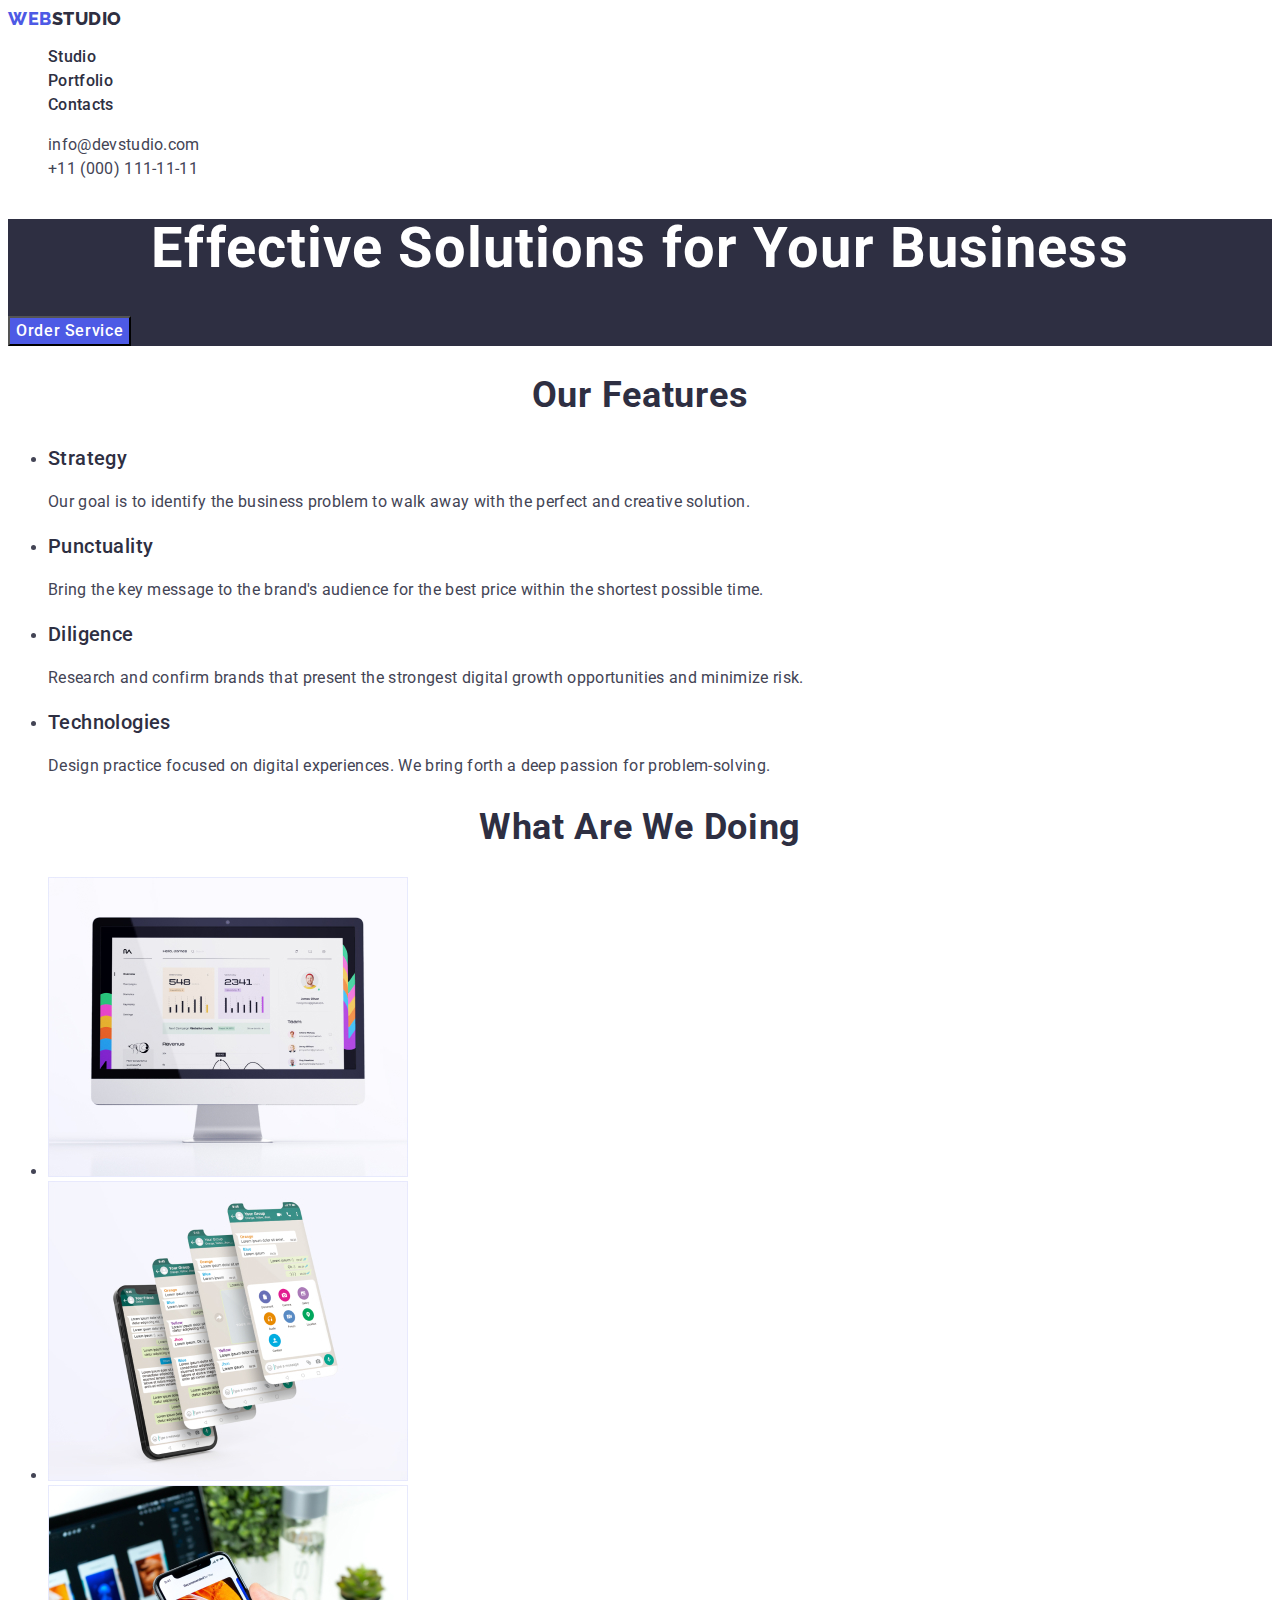
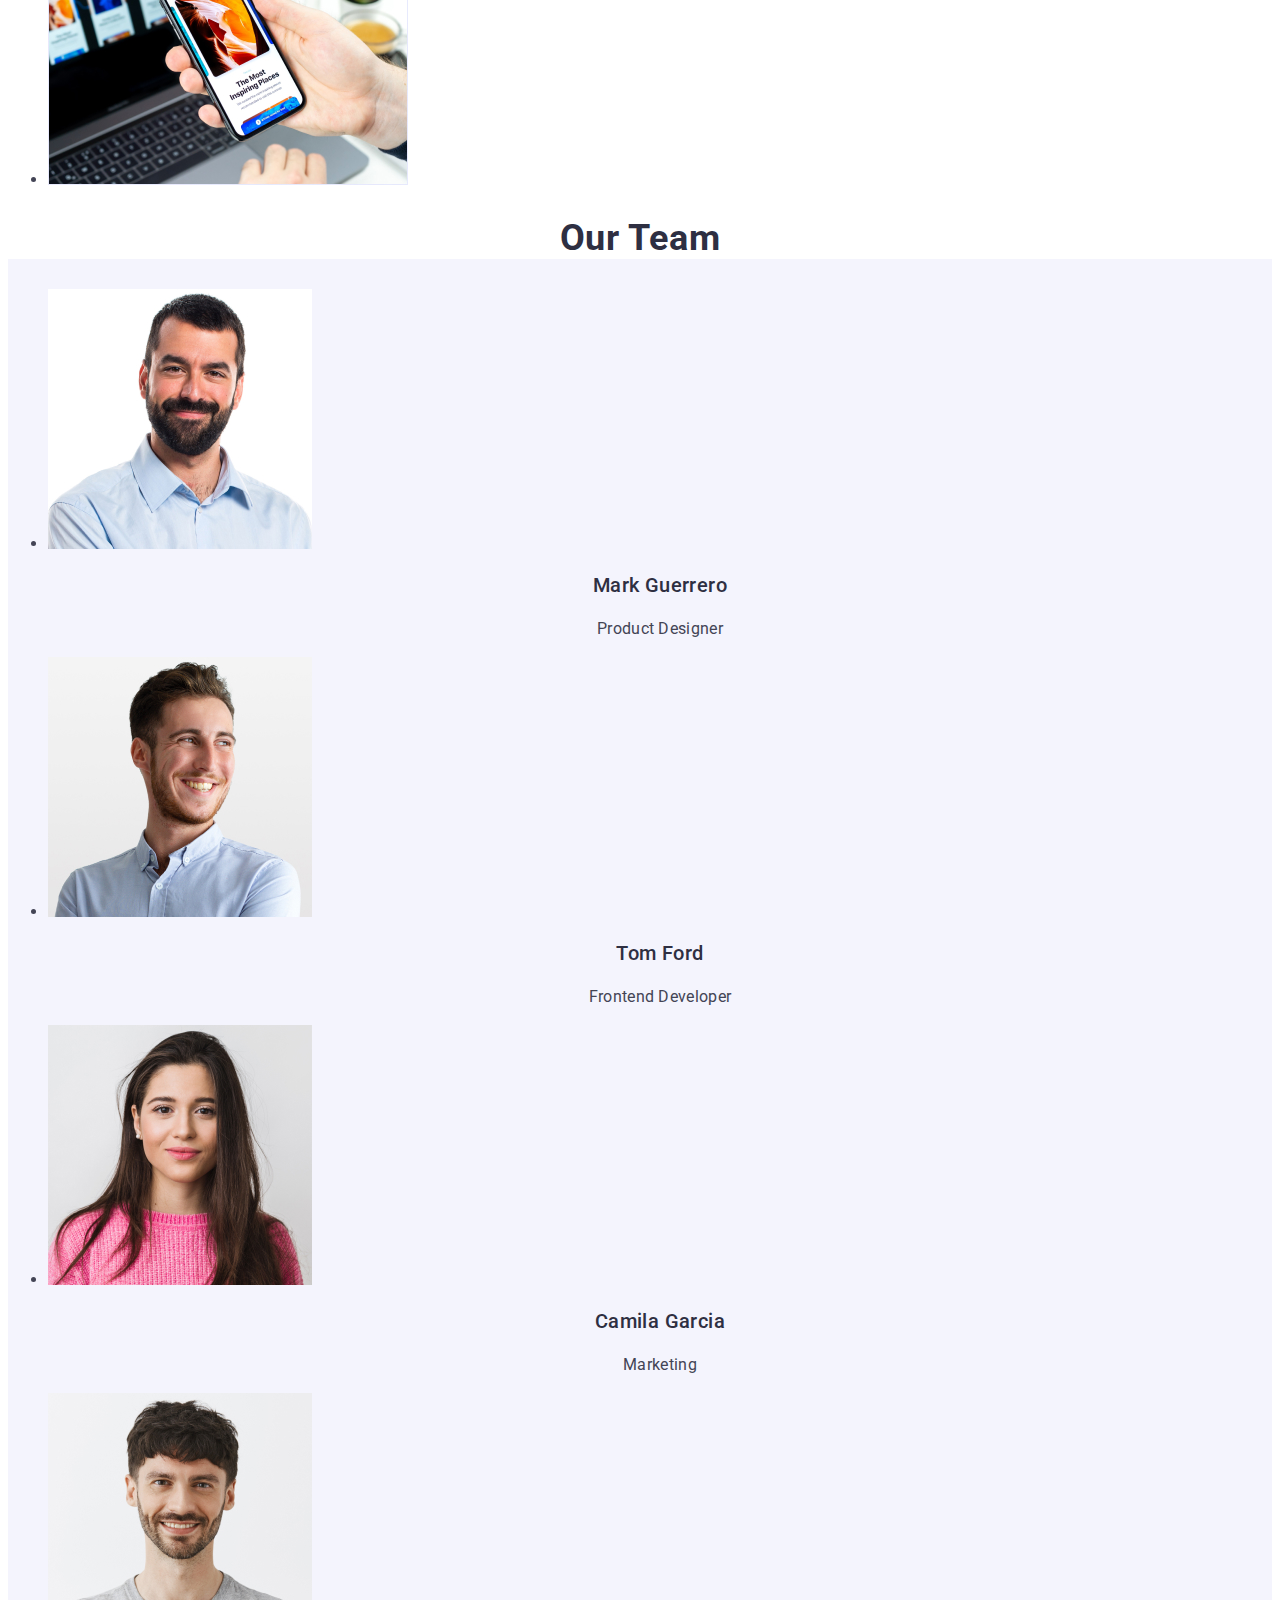
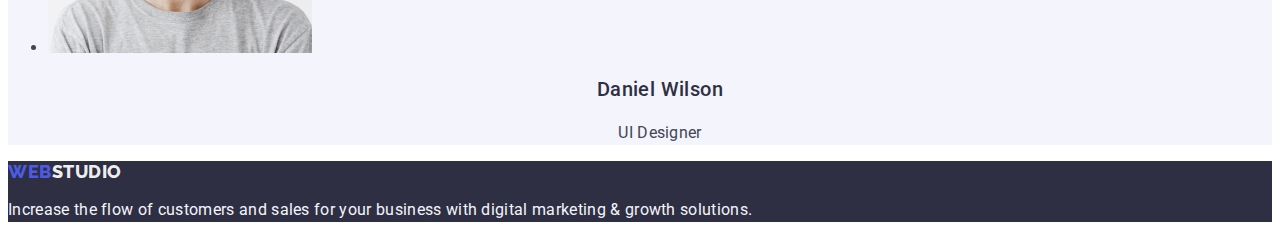
==== index.html @ 429c7b13 "var6" ====
<!DOCTYPE html>
<html lang="en">
  <head>
    <meta charset="UTF-8" />
    <meta name="viewport" content="width=device-width, initial-scale=1.0" />

    <link rel="preconnect" href="https://fonts.googleapis.com" />
    <link rel="preconnect" href="https://fonts.gstatic.com" crossorigin />
    <link
      href="https://fonts.googleapis.com/css2?family=Raleway:wght@800&family=Roboto:wght@400;500;700;900&display=swap"
      rel="stylesheet"
    />
    <link rel="stylesheet" href="./css/style.css" />
    <title>Studio</title>
  </head>
  <body>
    <!-- HEADER -->
    <header>
      <nav>
        <a class="logo link" href="./index.html" class="logo link"
          >Web<span class="logo-dark">Studio</span></a
        >
        <ul class="list">
          <li>
            <a class="header-list link" href="./index.html">Studio</a>
          </li>
          <li>
            <a class="header-list link" href="./portfolio.html">Portfolio</a>
          </li>
          <li>
            <a class="header-list link" href="#Contacts">Contacts</a>
          </li>
        </ul>
      </nav>
      <address class="address">
        <ul class="list">
          <li>
            <a class="header-contacts link" href="mailto:info@devstudio.com"
              >info@devstudio.com</a
            >
          </li>
          <li>
            <a class="header-contacts link" href="tel:+110001111111"
              >+11 (000) 111-11-11</a
            >
          </li>
        </ul>
      </address>
    </header>
    <main>
      <!-- Hero part SECTION 1 -->
      <section class="title-section"">
        <h1 class="title">Effective Solutions for Your Business</h1>
        <button class="button-title" type="button">Order Service</button>
      </section>
      <!-- The 4 features  SECTION2-->
      <section class="list">
        <h2 class="chapters-title">Our features</h2>
        <ul>
          <li>
            <h3 class="subtitles">Strategy</h3>
            <p class="subtitles-text">
              Our goal is to identify the business problem to walk away with the
              perfect and creative solution.
            </p>
          </li>
          <li>
            <h3 class="subtitles">Punctuality</h3>
            <p class="subtitles-text">
              Bring the key message to the brand's audience for the best price
              within the shortest possible time.
            </p>
          </li>
          <li>
            <h3 class="subtitles">Diligence</h3>
            <p class="subtitles-text">
              Research and confirm brands that present the strongest digital
              growth opportunities and minimize risk.
            </p>
          </li>
          <li>
            <h3 class="subtitles">Technologies</h3>
            <p class="subtitles-text">
              Design practice focused on digital experiences. We bring forth a
              deep passion for problem-solving.
            </p>
          </li>
        </ul>
      </section>
      <!-- what are we doing SECTION 3 -->
      <section class="list">
        <h2 class="chapters-title">What are we doing</h2>
        <ul>
          <li>
            <img src="./images/computerscreen.jpg" alt="Computer" width="360" />
          </li>
          <li>
            <img src="./images/telephone.jpg" alt="telefon" width="360" />
          </li>
          <li>
            <img
              src="./images/telepfonescreen.jpg"
              alt="telefon2"
              width="360"
            />
          </li>
        </ul>
      </section>
      <!-- Our team SECTION4 -->
      <section class="chapters-color list">
        <h2 class="chapters-title">Our Team</h2>
        <ul>
          <li>
            <img src="./images/teamcard1.jpg" alt="man" width="264" />
            <h3 class="name-teamcard name-teamcard-centered">Mark Guerrero</h3>
            <p class="positions-teamcard">Product Designer</p>
          </li>
          <li>
            <img src="./images/teamcard2.jpg" alt="youngman" width="264" />
            <h3 class="name-teamcard name-teamcard-centered">Tom Ford</h3>
            <p class="positions-teamcard">Frontend Developer</p>
          </li>
          <li>
            <img src="./images/teamcard3.jpg" alt="woman" width="264" />
            <h3 class="name-teamcard name-teamcard-centered">Camila Garcia</h3>
            <p class="positions-teamcard">Marketing</p>
          </li>
          <li>
            <img src="./images/teamcard4.jpg" alt="man" width="264" />
            <h3 class="name-teamcard name-teamcard-centered">Daniel Wilson</h3>
            <p class="positions-teamcard">UI Designer</p>
          </li>
        </ul>
      </section>
    </main>
    <footer class="footer-background">
      <a class="logo link" href="./index.html"
        >Web<span class="logo-light">Studio</span></a
      >
      <p class="footer">
        Increase the flow of customers and sales for your business with digital
        marketing & growth solutions.
      </p>
    </footer>
  </body>
</html>
---- css/style.css ----
:root {
  --brand-color: #2e2f42;
  --contacts-color: #434455;
  --footer-color: #f4f4fd;
  --buttons-color: #4d5ae5;
  --paragrah-font-family: "Raleway", sans-serif;
  --text-font-family: "Roboto", sans-serif;
  --background-color: #fff;
  --background-color-button: #f4f4fd;
}

body {
  font-family: var(--text-font-family);
  color: var(--contacts-color);
  background-color: var(--background-color);
}

.logo {
  color: var(--buttons-color);
  font-family: Raleway, sans-serif;
  font-size: 18px;
  font-style: normal;
  font-weight: 800;
  line-height: 1.17;
  letter-spacing: 0.54px;
  text-transform: uppercase;
}

.link {
  text-decoration: none;
}

.list {
  list-style: none;
}
.header-list {
  color: var(--brand-color);
  font-family: Roboto, sans-serif;
  line-height: 1.5;
  font-weight: 500;
  font-size: 16px;
  letter-spacing: 0.32px;
  list-style-type: none;
}

.header-list:hover {
  color: #404bbf;
}
.header-list:focus {
  color: #404bbf;
}
.header-contacts {
  color: var(--contacts-color);
  font-family: Roboto;
  font-size: 16px;
  font-style: normal;
  line-height: 1.5;
  letter-spacing: 0.32px;
}

.header-contacts:hover {
  color: #404bbf;
}

.header-contacts:focus {
  color: #404bbf;
}

.footer {
  color: var(--footer-color);
  font-family: Roboto;
  font-size: 16px;
  line-height: 1.5;
  letter-spacing: 0.32px;
}

.title {
  color: #fff;
  background-color: #2e2f42;
  text-align: center;
  font-family: Roboto, sans-serif;
  font-size: 56px;
  font-weight: 700;
  line-height: 1.07;
  letter-spacing: 1.12px;
}

.button-title {
  color: #fff;
  cursor: pointer;
  background: var(--buttons-color);
  font-family: Roboto, sans-serif;
  font-weight: 500;
  font-size: 16px;
  line-height: 1.5;
  letter-spacing: 0.64px;
}

.button-title:hover {
  background-color: #404bbf;
}
.button-title:focus {
  background-color: #404bbf;
}

.subtitles {
  color: var(--brand-color);
  font-family: Roboto;
  font-size: 20px;
  font-weight: 500;
  line-height: 1.2;
  letter-spacing: 0.4px;
}

.subtitles-text {
  color: var(--contacts-color);
  font-family: Roboto;
  font-size: 16px;
  line-height: 1.5;
  letter-spacing: 0.32px;
}

.chapters-title {
  color: var(--brand-color);
  background-color: #ffffffff;
  font-size: 36px;
  line-height: 1.11;
  text-align: center;
  text-transform: capitalize;
  font-family: Roboto;
  font-weight: 700;
  letter-spacing: 0.72px;
  text-transform: capitalize;
}

.chapters-color {
  background-color: #f4f4fd;
}

.name-teamcard {
  color: var(--brand-color);
  font-family: Roboto;
  font-size: 20px;
  font-weight: 500;
  line-height: 1.2;
  letter-spacing: 0.4px;
}
.name-teamcard-centered {
  text-align: center;
}
.positions-teamcard {
  color: var(--contacts-color);
  text-align: center;
  font-family: Roboto;
  font-size: 16px;
  line-height: 1.5;
  letter-spacing: 0.32px;
}

.portfolio-buttons {
  color: var(--buttons-color);
  background-color: var(--background-color-button);
  font-family: Roboto, sans-serif;
  cursor: pointer;
  font-weight: 500;
  line-height: 1.5;
  font-size: 16px;
  letter-spacing: 0.64px;
  cursor: pointer;
}

.portfolio-buttons:hover {
  color: #fff;
  background-color: #404bbf;
}

.portfolio-buttons:focus {
  background-color: #404bbf;
  color: #fff;
}

.functions-paragraphs {
  color: var(--contacts-color);
  font-family: Roboto, sans-serif;
  font-size: 16px;
  font-weight: 400;
  line-height: 1.5;
  letter-spacing: 0.32px;
}

.title-section {
  background-color: var(--brand-color);
}

.footer-background {
  background-color: var(--brand-color);
}

.logo-light {
  color: #f4f4f4fd;
}

.logo-dark {
  color: var(--brand-color);
}

.address {
  font-style: normal;
}
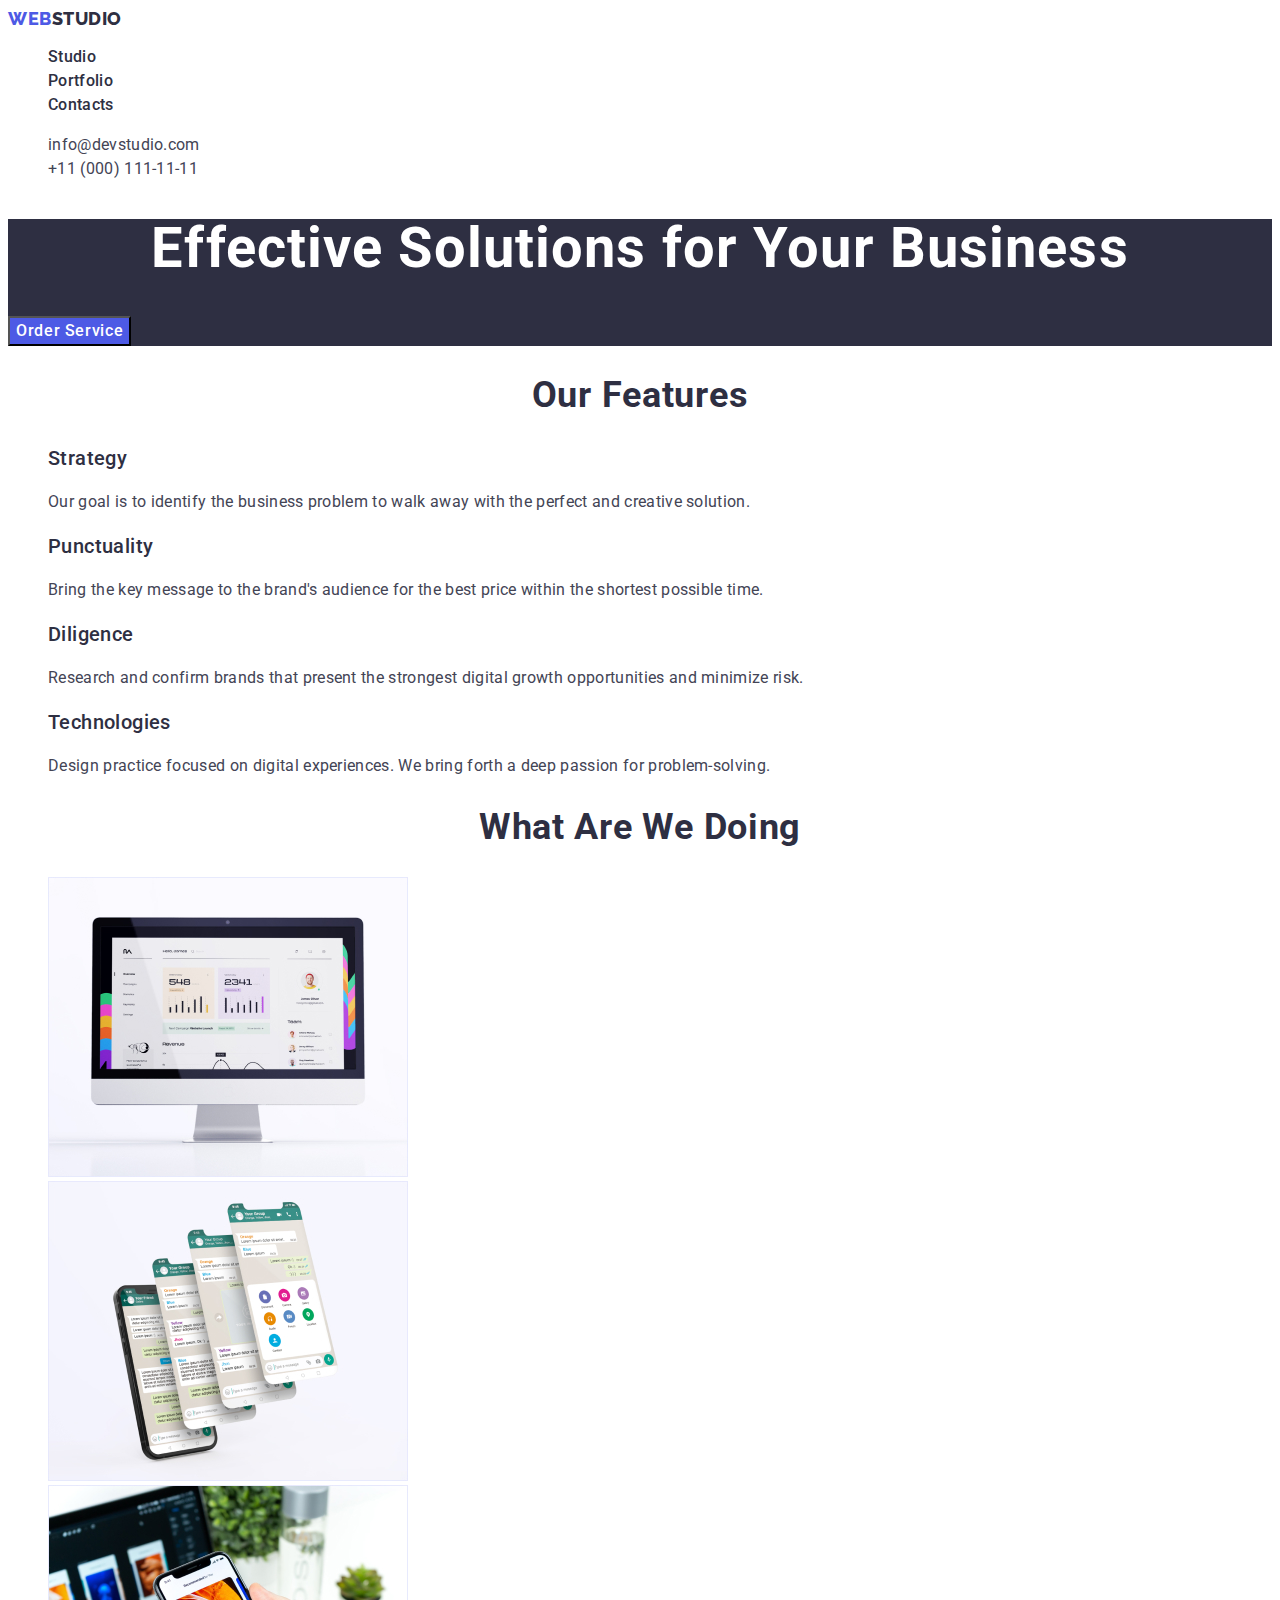
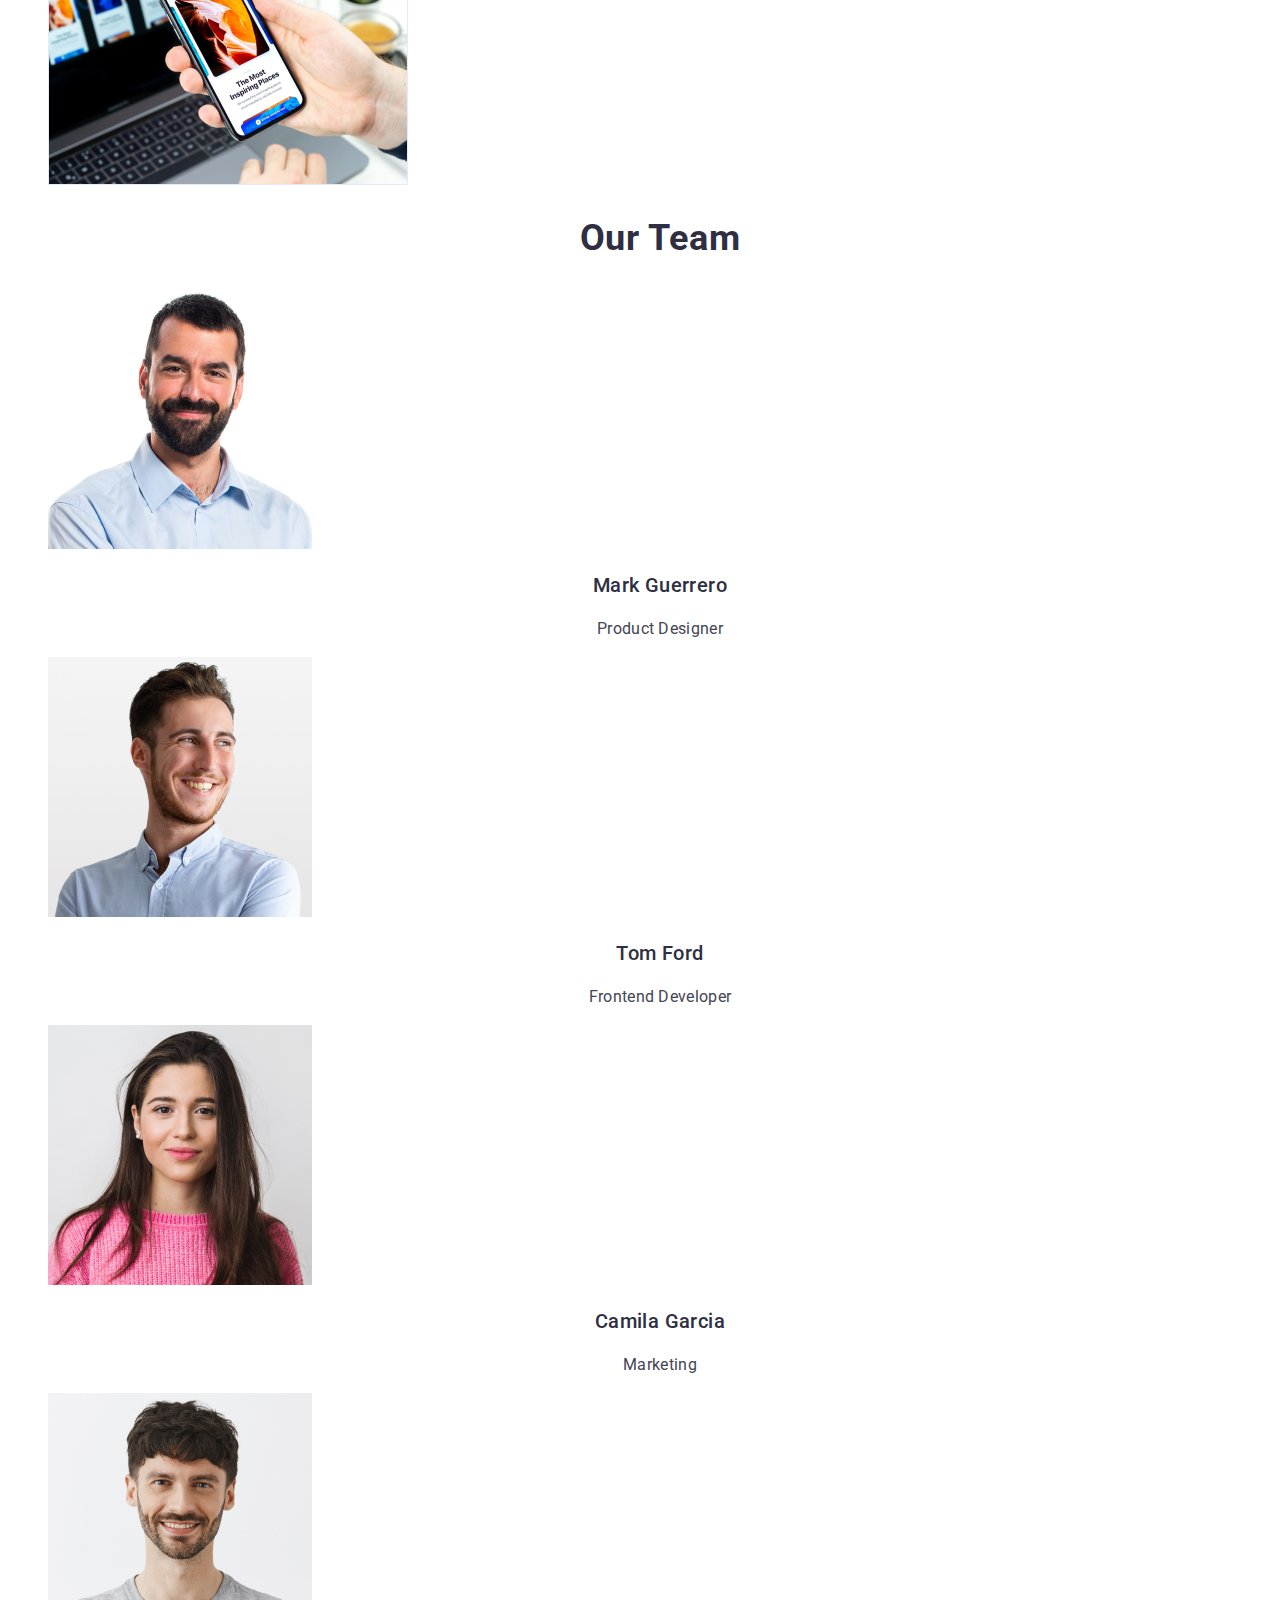
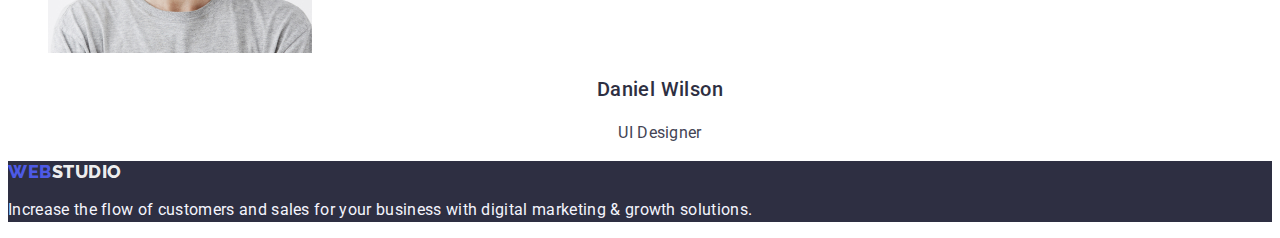
==== commit c53a85be: "var finala 2" ====
--- a/index.html
+++ b/index.html
@@ -17,7 +17,7 @@
     <!-- HEADER -->
     <header>
       <nav>
-        <a class="logo link" href="./index.html" class="logo link"
+        <a class="logo link" href="./index.html"
           >Web<span class="logo-dark">Studio</span></a
         >
         <ul class="list">
@@ -49,14 +49,14 @@
     </header>
     <main>
       <!-- Hero part SECTION 1 -->
-      <section class="title-section"">
+      <section class="title-section">
         <h1 class="title">Effective Solutions for Your Business</h1>
         <button class="button-title" type="button">Order Service</button>
       </section>
       <!-- The 4 features  SECTION2-->
-      <section class="list">
+      <section>
         <h2 class="chapters-title">Our features</h2>
-        <ul>
+        <ul class="list">
           <li>
             <h3 class="subtitles">Strategy</h3>
             <p class="subtitles-text">
@@ -88,9 +88,9 @@
         </ul>
       </section>
       <!-- what are we doing SECTION 3 -->
-      <section class="list">
+      <section>
         <h2 class="chapters-title">What are we doing</h2>
-        <ul>
+        <ul class="list">
           <li>
             <img src="./images/computerscreen.jpg" alt="Computer" width="360" />
           </li>
@@ -107,9 +107,9 @@
         </ul>
       </section>
       <!-- Our team SECTION4 -->
-      <section class="chapters-color list">
-        <h2 class="chapters-title">Our Team</h2>
-        <ul>
+      <section>
+        <ul class="list">
+          <h2 class="chapters-title">Our Team</h2>
           <li>
             <img src="./images/teamcard1.jpg" alt="man" width="264" />
             <h3 class="name-teamcard name-teamcard-centered">Mark Guerrero</h3>
--- a/css/style.css
+++ b/css/style.css
@@ -11,6 +11,7 @@
 
 body {
   font-family: var(--text-font-family);
+  font-family: var(--text-font-family);
   color: var(--contacts-color);
   background-color: var(--background-color);
 }
@@ -157,26 +158,25 @@
   letter-spacing: 0.32px;
 }
 
-.portfolio-buttons {
+.buttons {
   color: var(--buttons-color);
-  background-color: var(--background-color-button);
-  font-family: Roboto, sans-serif;
-  cursor: pointer;
-  font-weight: 500;
-  line-height: 1.5;
-  font-size: 16px;
+  background-color: #f4f4fd;
+  font-family: Roboto, sans-serif;
+  font-weight: 500;
+  font-size: 16px;
+  line-height: 1.5;
   letter-spacing: 0.64px;
   cursor: pointer;
 }
 
-.portfolio-buttons:hover {
+buttons:hover {
+  color: #ffffffff;
+  background-color: #404bbf;
+}
+
+.buttons:focus {
   color: #fff;
   background-color: #404bbf;
-}
-
-.portfolio-buttons:focus {
-  background-color: #404bbf;
-  color: #fff;
 }
 
 .functions-paragraphs {
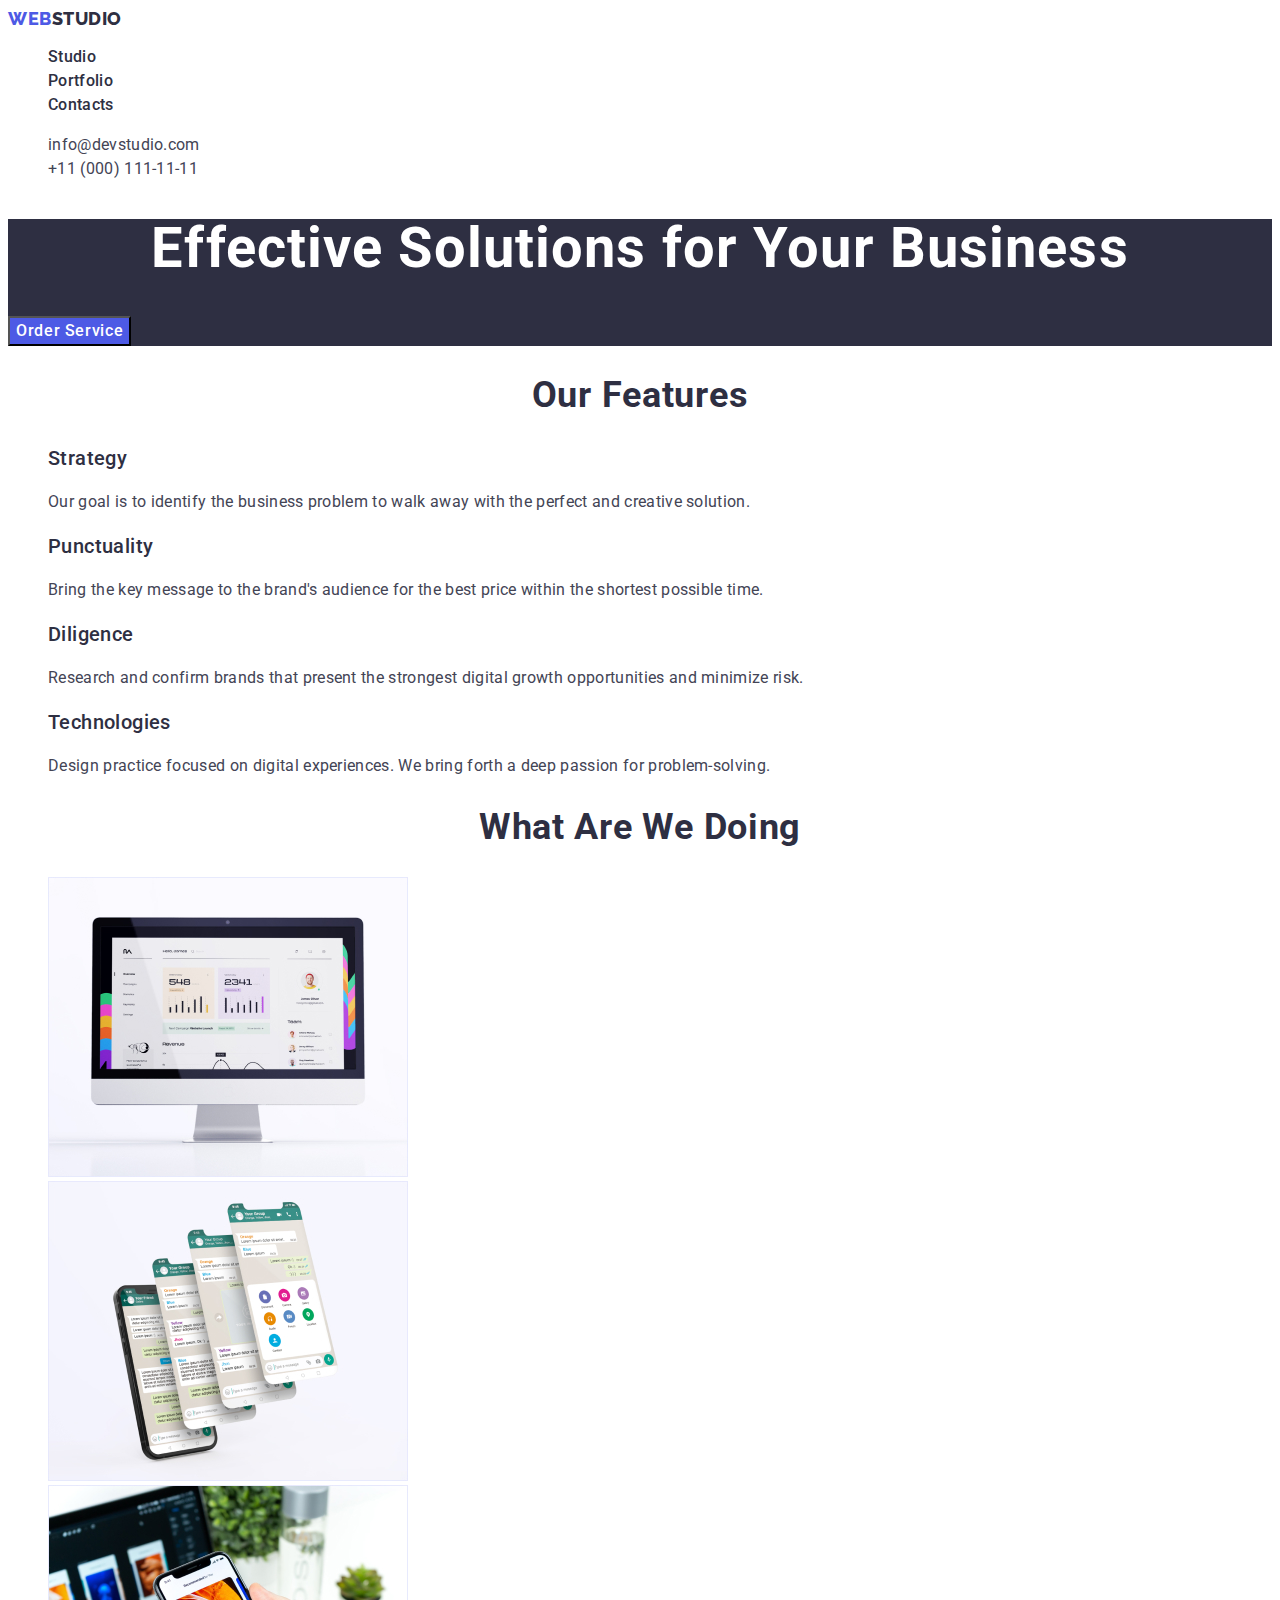
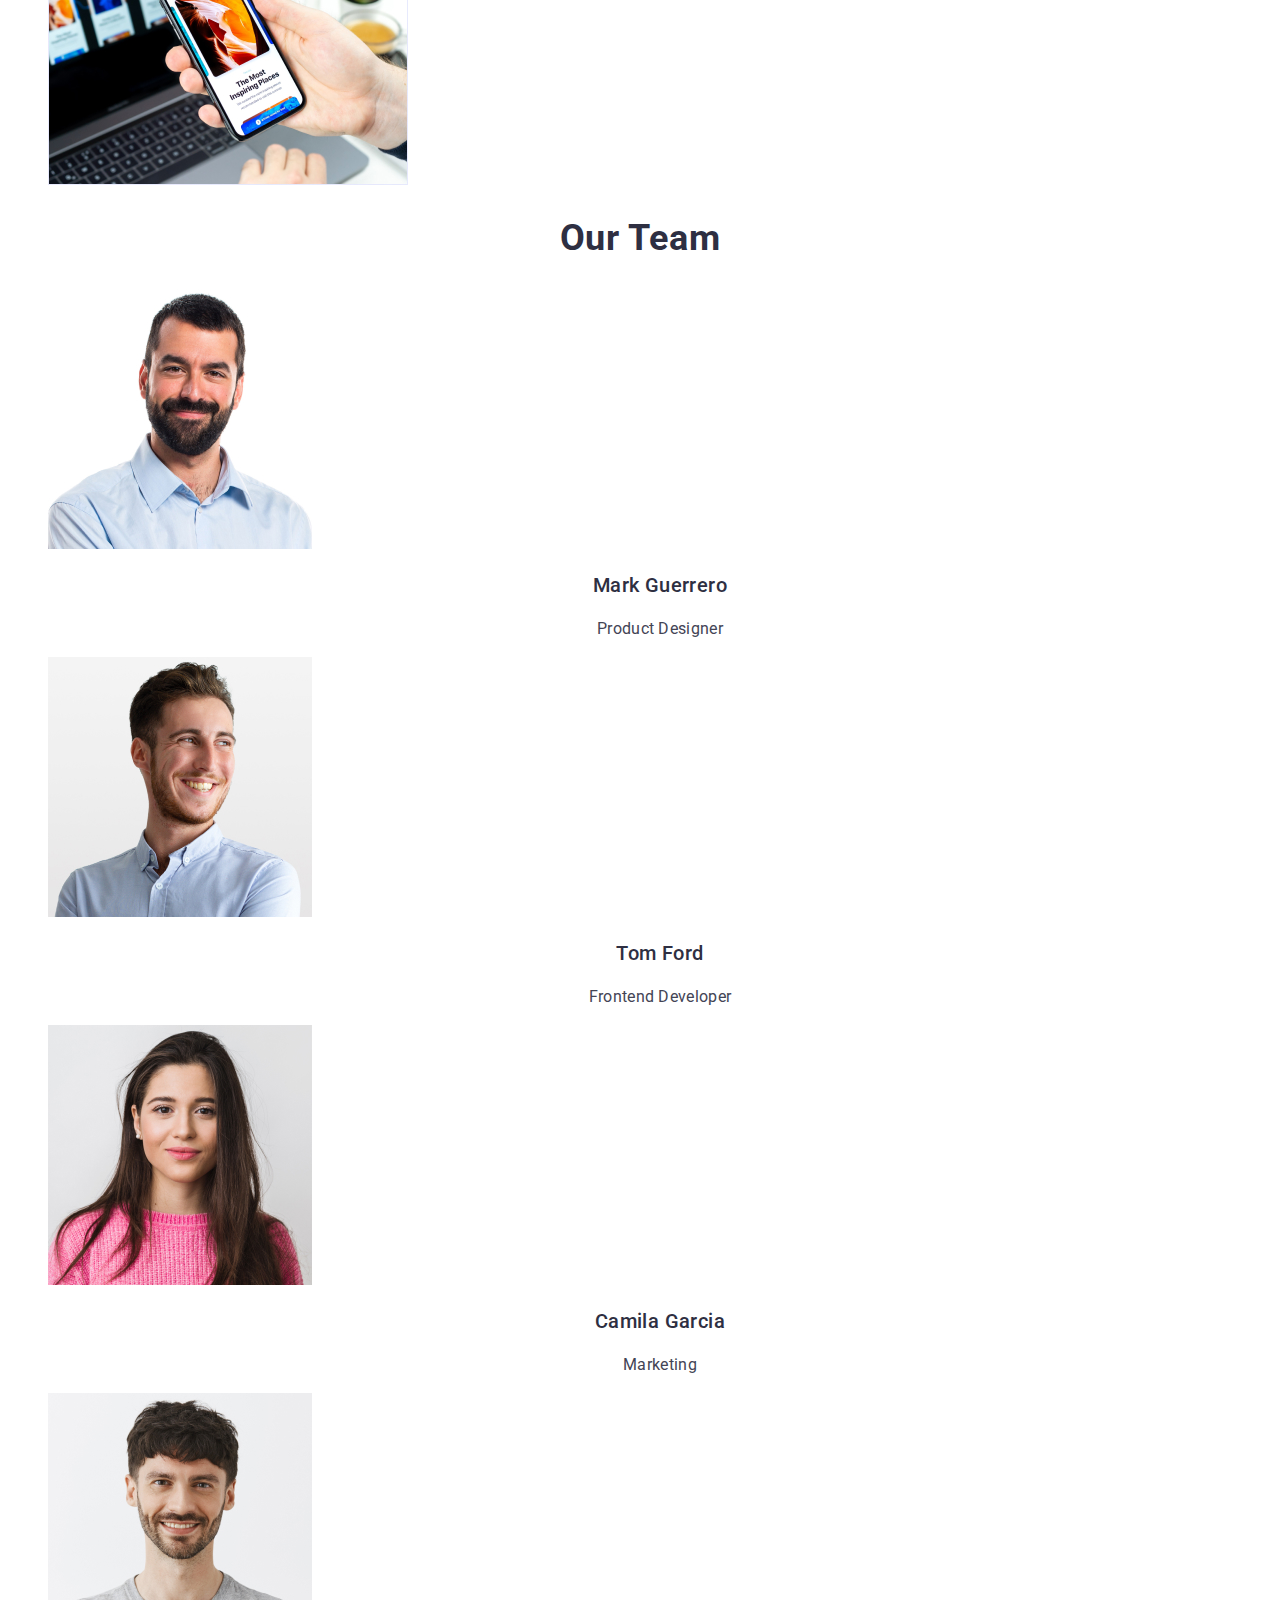
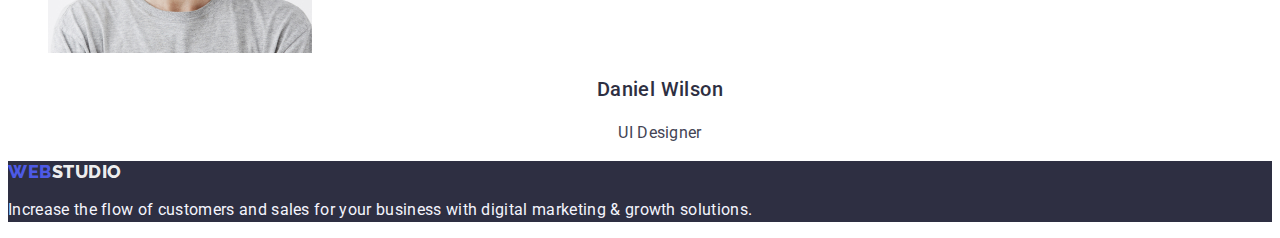
==== commit 174df95c: "var 3 fin" ====
--- a/index.html
+++ b/index.html
@@ -108,8 +108,8 @@
       </section>
       <!-- Our team SECTION4 -->
       <section>
+        <h2 class="chapters-title">Our Team</h2>
         <ul class="list">
-          <h2 class="chapters-title">Our Team</h2>
           <li>
             <img src="./images/teamcard1.jpg" alt="man" width="264" />
             <h3 class="name-teamcard name-teamcard-centered">Mark Guerrero</h3>
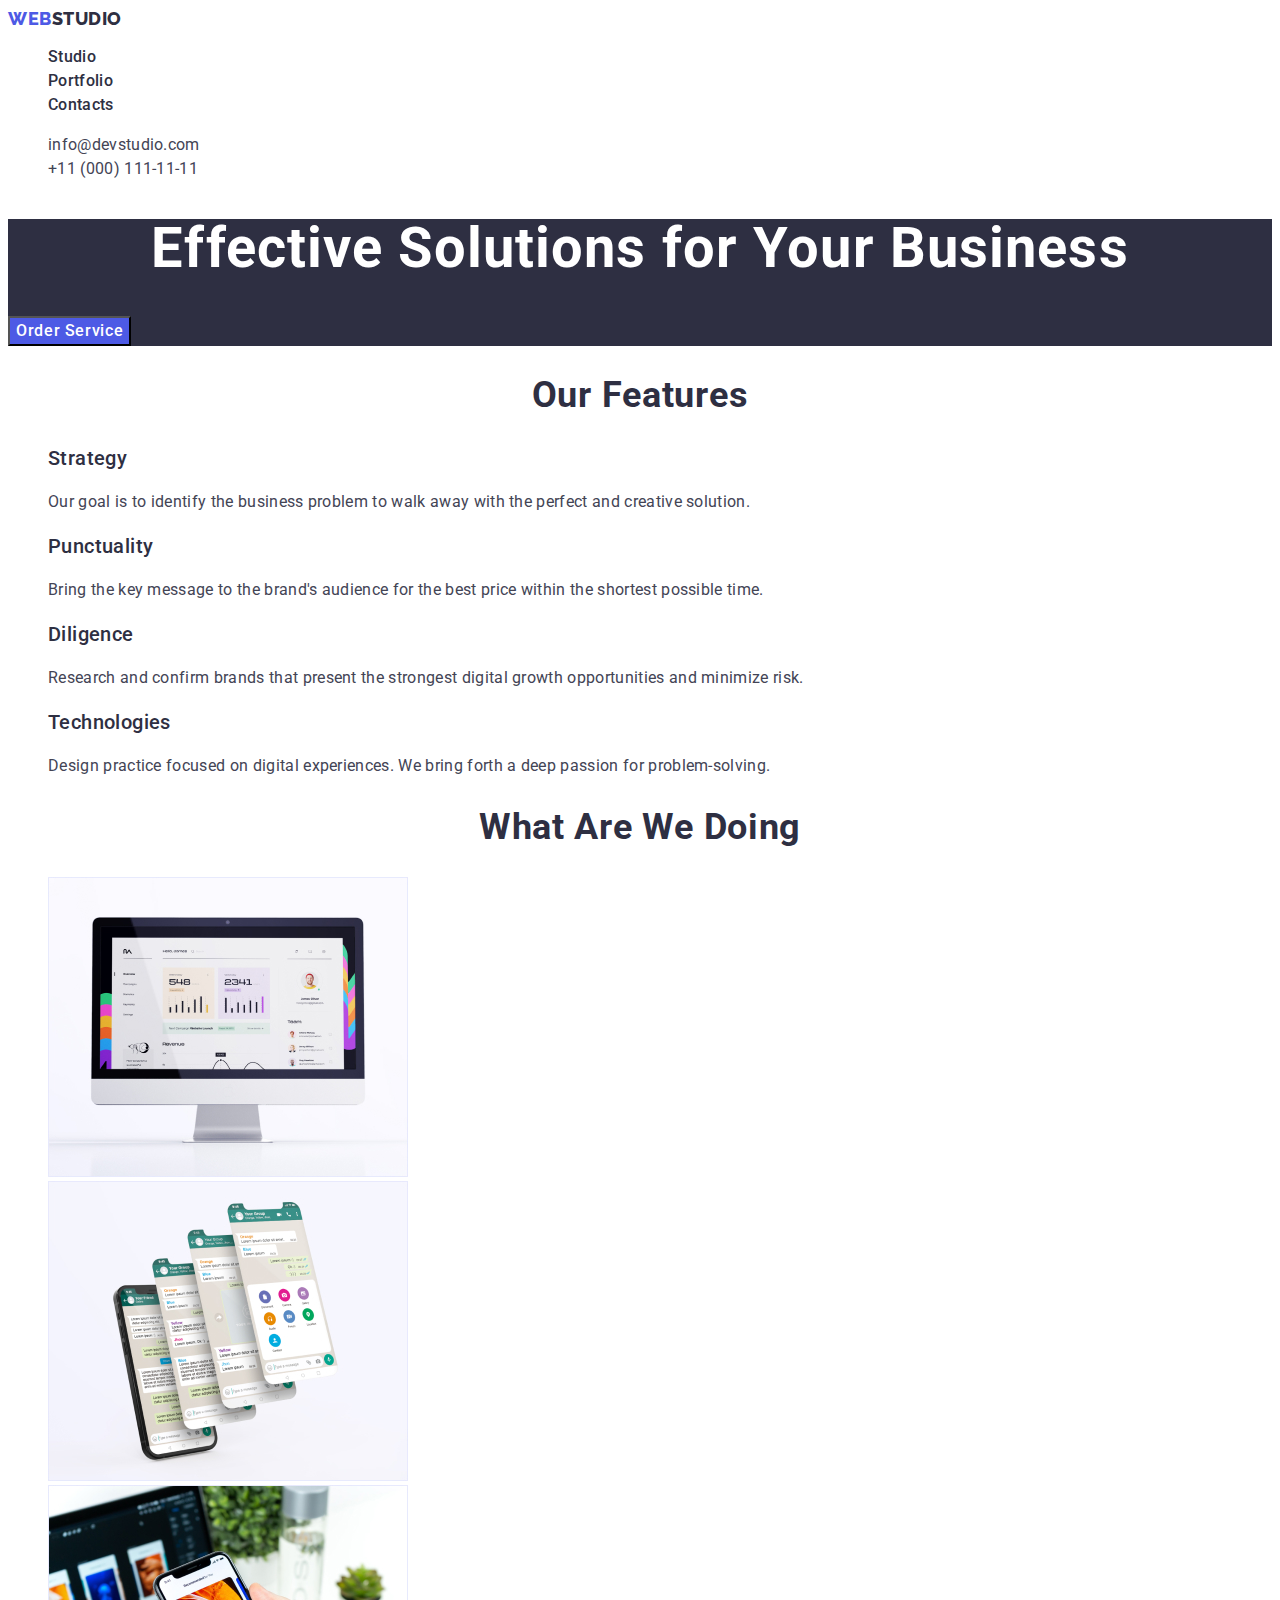
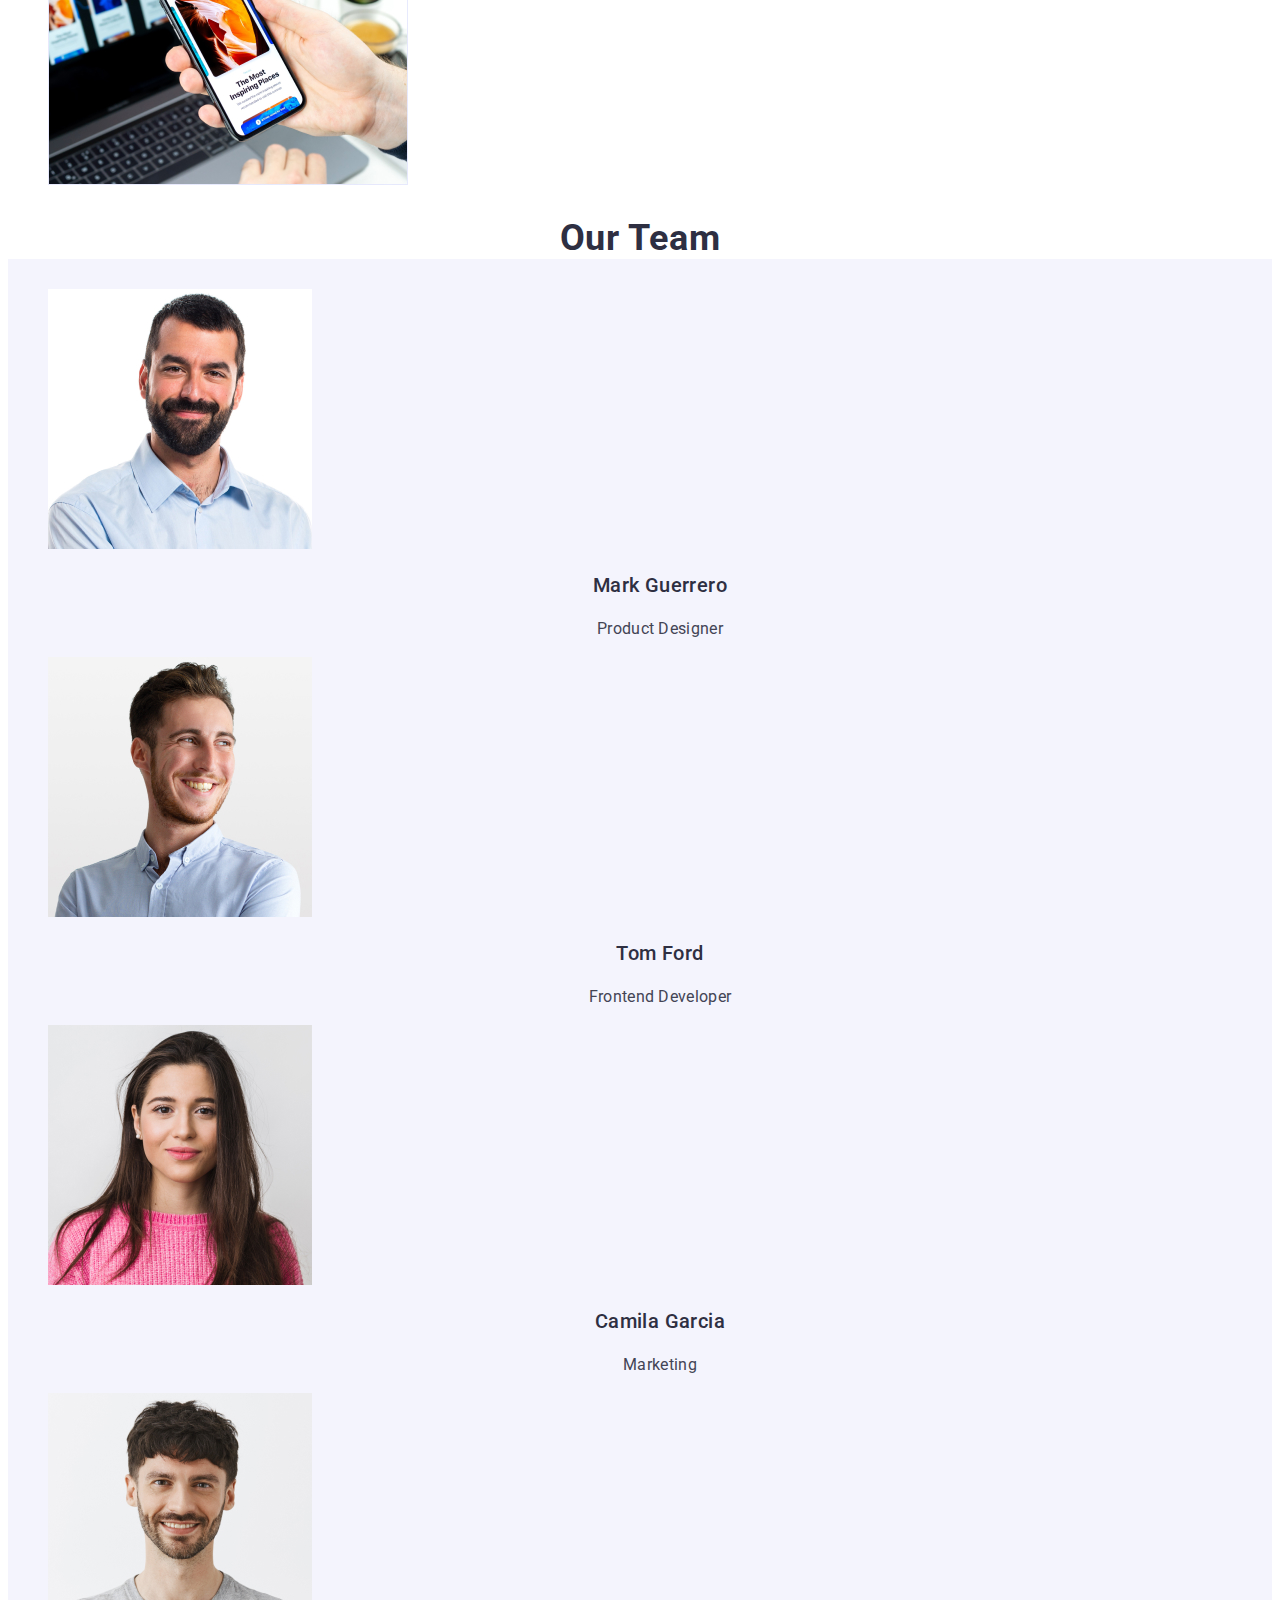
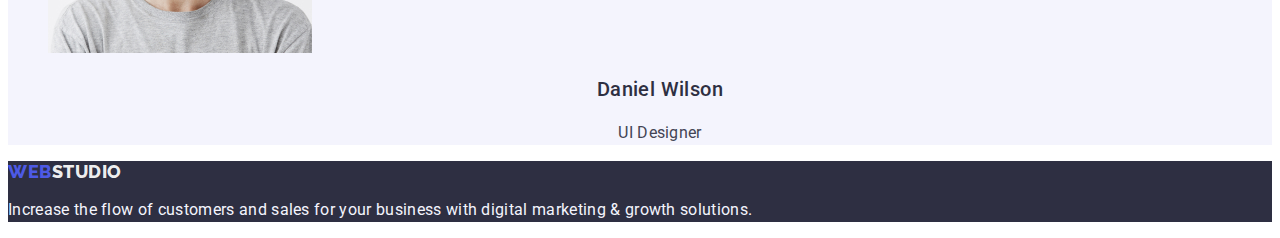
==== commit d3c31220: "final" ====
--- a/index.html
+++ b/index.html
@@ -28,7 +28,7 @@
             <a class="header-list link" href="./portfolio.html">Portfolio</a>
           </li>
           <li>
-            <a class="header-list link" href="#Contacts">Contacts</a>
+            <a class="header-list link" href="">Contacts</a>
           </li>
         </ul>
       </nav>
@@ -107,7 +107,7 @@
         </ul>
       </section>
       <!-- Our team SECTION4 -->
-      <section>
+      <section class="chapters-color">
         <h2 class="chapters-title">Our Team</h2>
         <ul class="list">
           <li>
--- a/css/style.css
+++ b/css/style.css
@@ -27,6 +27,14 @@
   text-transform: uppercase;
 }
 
+.logo-light {
+  color: #f4f4f4fd;
+}
+
+.logo-dark {
+  color: var(--brand-color);
+}
+
 .link {
   text-decoration: none;
 }
@@ -196,14 +204,6 @@
   background-color: var(--brand-color);
 }
 
-.logo-light {
-  color: #f4f4f4fd;
-}
-
-.logo-dark {
-  color: var(--brand-color);
-}
-
 .address {
   font-style: normal;
 }
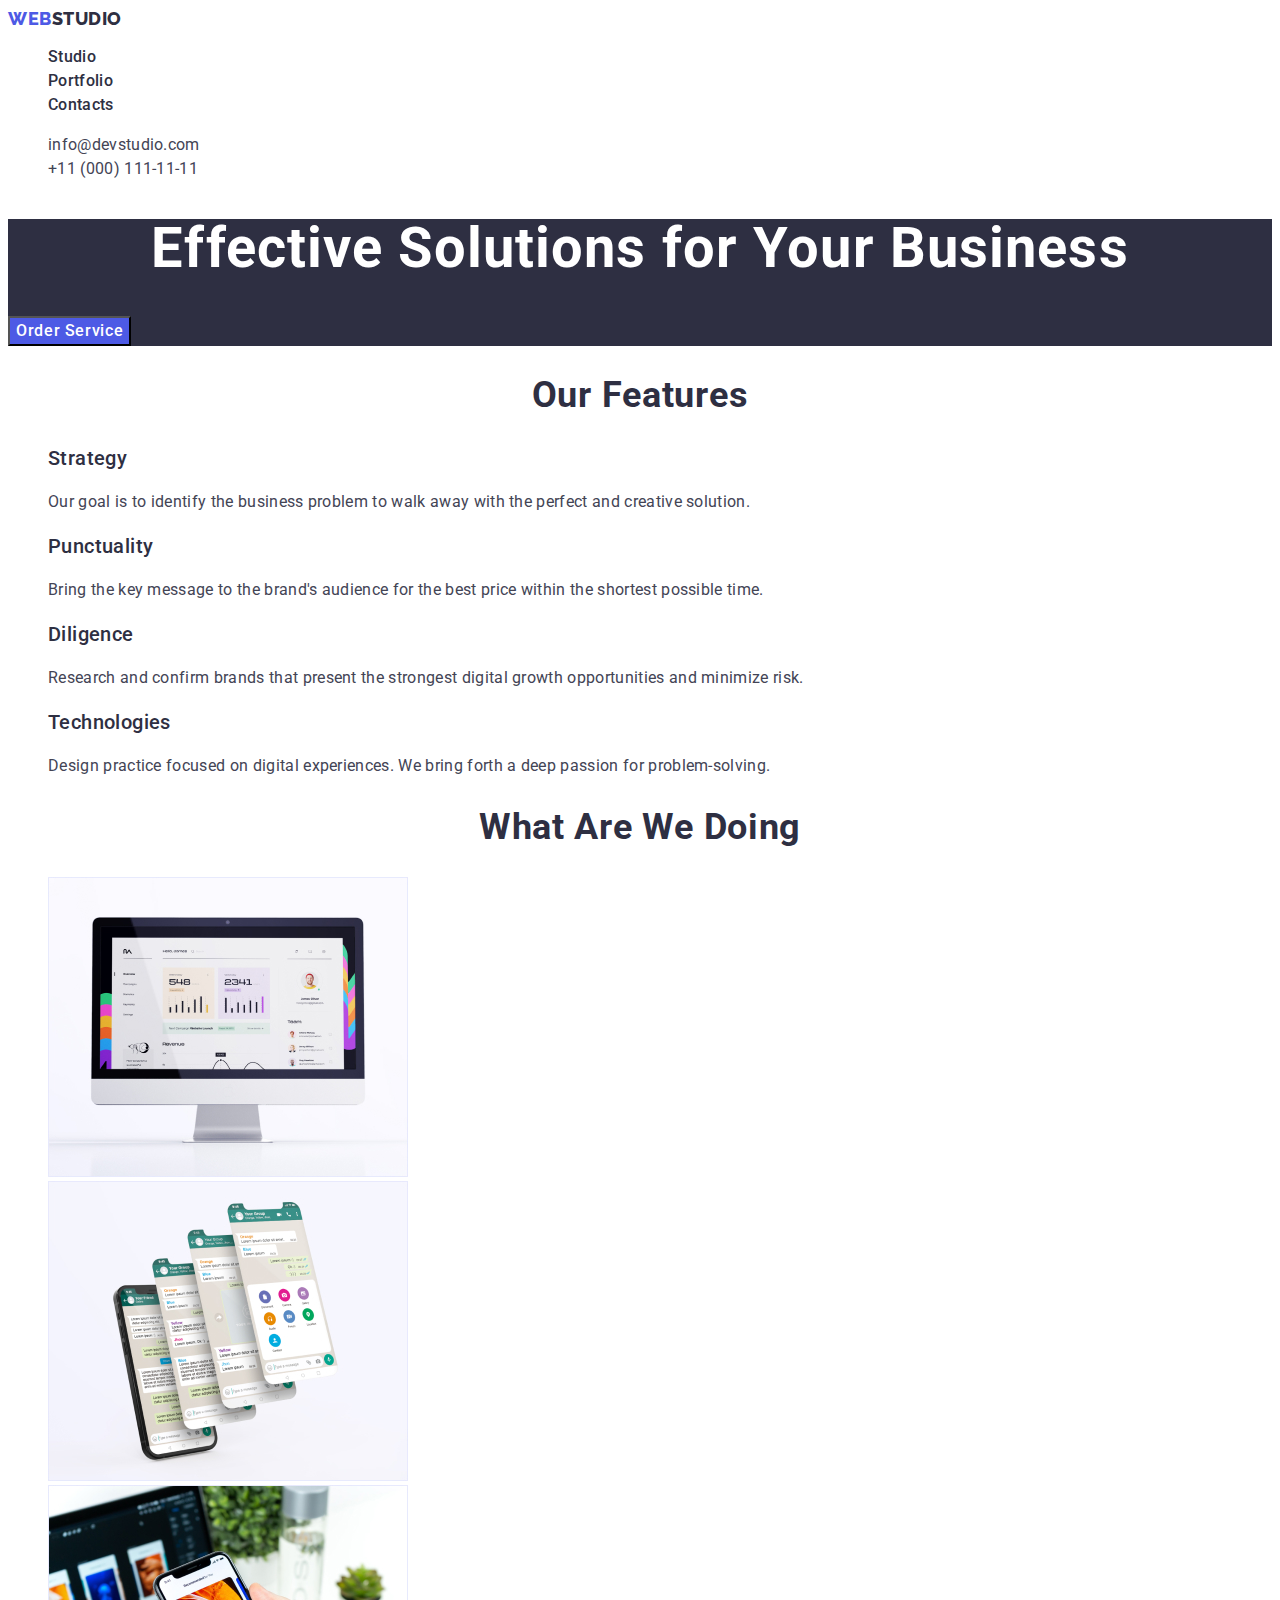
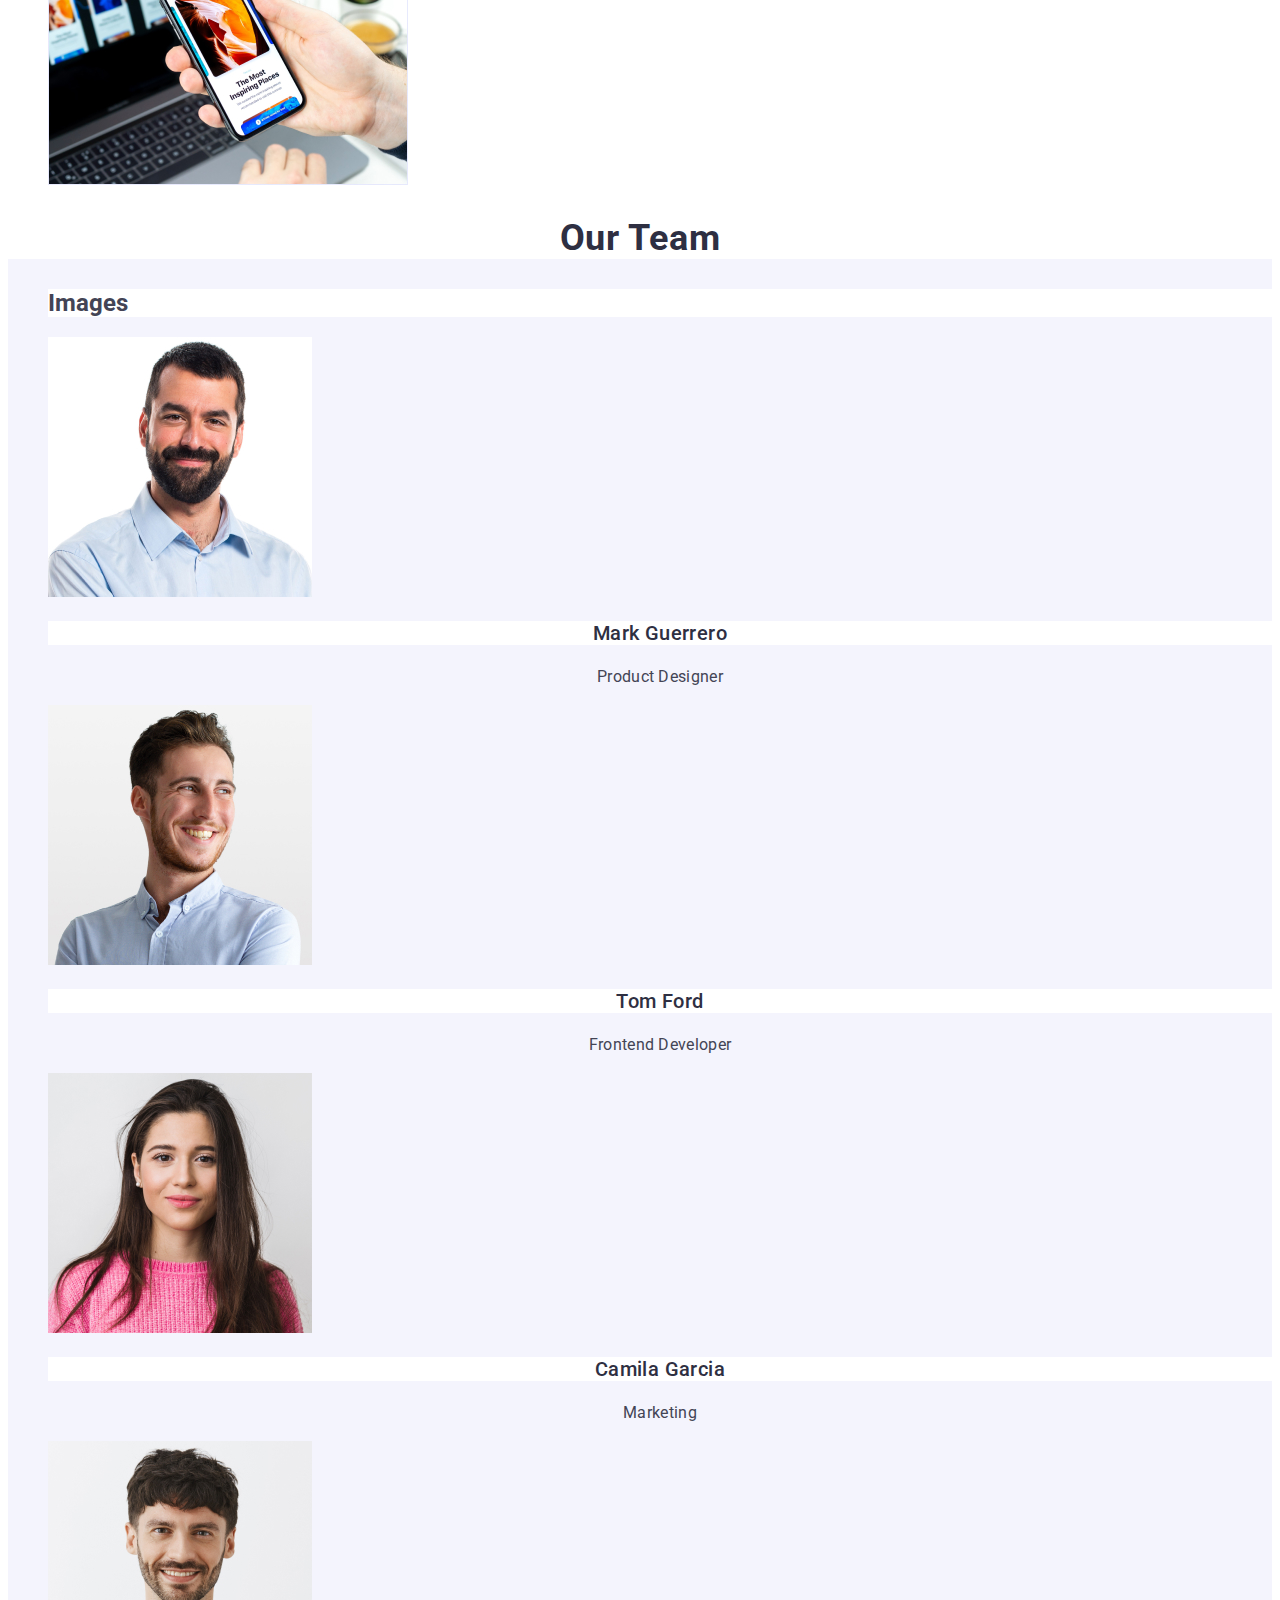
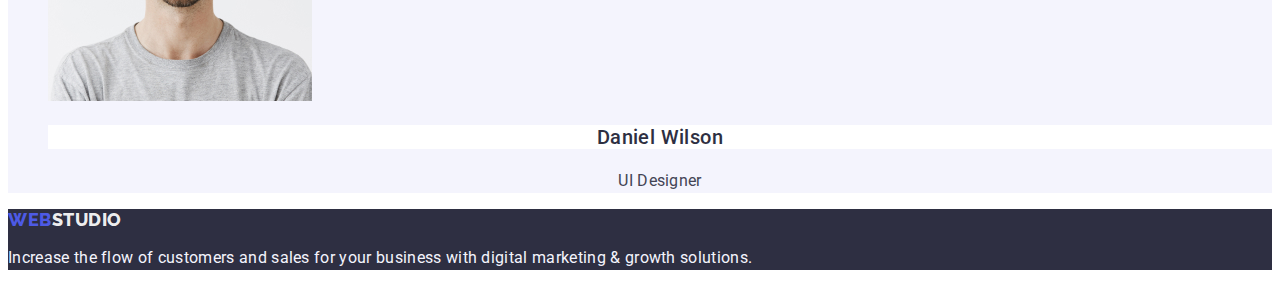
==== commit 8ee30ab0: "var 33" ====
--- a/index.html
+++ b/index.html
@@ -110,6 +110,7 @@
       <section class="chapters-color">
         <h2 class="chapters-title">Our Team</h2>
         <ul class="list">
+          <h2 class="back-title">Images</h2>
           <li>
             <img src="./images/teamcard1.jpg" alt="man" width="264" />
             <h3 class="name-teamcard name-teamcard-centered">Mark Guerrero</h3>
--- a/css/style.css
+++ b/css/style.css
@@ -153,6 +153,7 @@
   font-weight: 500;
   line-height: 1.2;
   letter-spacing: 0.4px;
+  background-color: #fff;
 }
 .name-teamcard-centered {
   text-align: center;
@@ -177,7 +178,7 @@
   cursor: pointer;
 }
 
-buttons:hover {
+.buttons:hover {
   color: #ffffffff;
   background-color: #404bbf;
 }
@@ -207,3 +208,7 @@
 .address {
   font-style: normal;
 }
+
+.back-title {
+  background-color: #fff;
+}
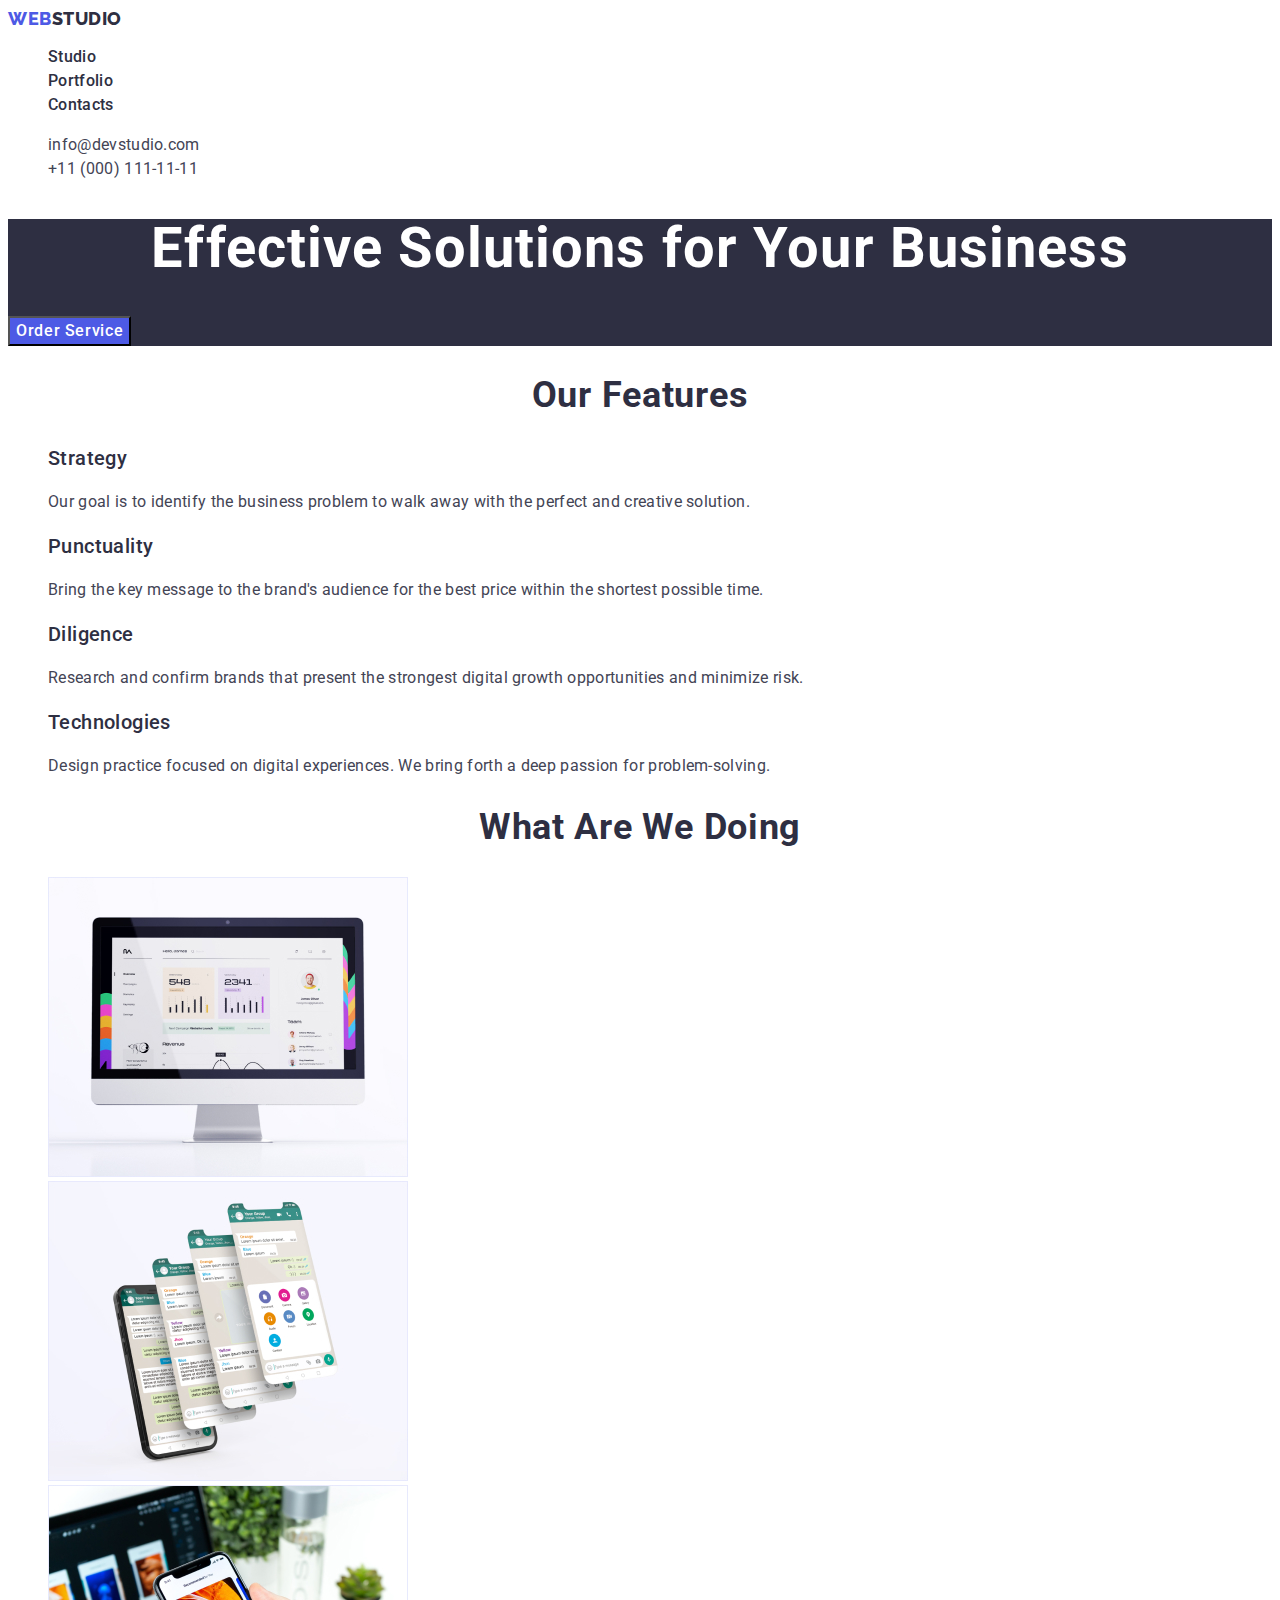
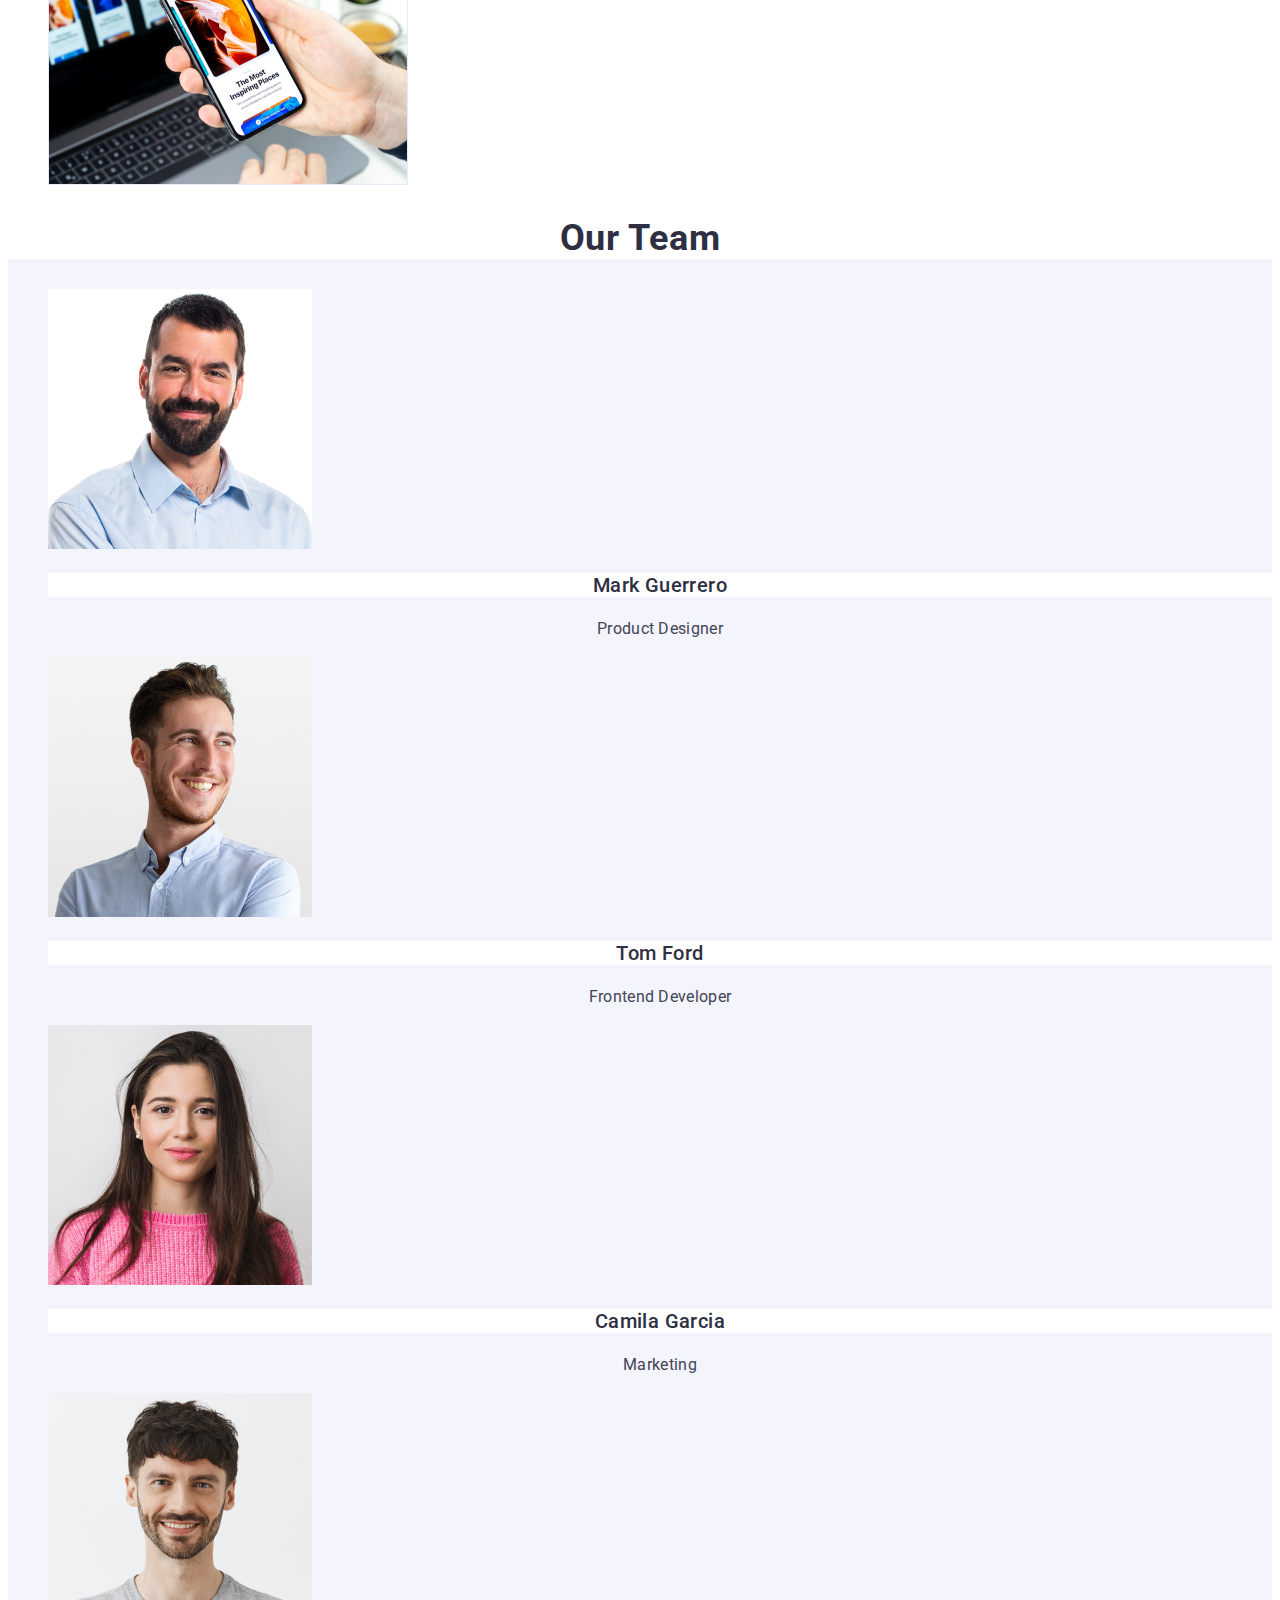
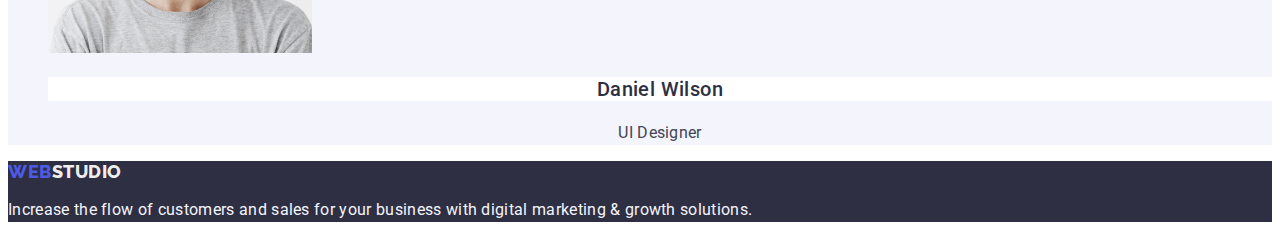
==== commit 8b96d701: "varr" ====
--- a/index.html
+++ b/index.html
@@ -110,7 +110,6 @@
       <section class="chapters-color">
         <h2 class="chapters-title">Our Team</h2>
         <ul class="list">
-          <h2 class="back-title">Images</h2>
           <li>
             <img src="./images/teamcard1.jpg" alt="man" width="264" />
             <h3 class="name-teamcard name-teamcard-centered">Mark Guerrero</h3>
--- a/css/style.css
+++ b/css/style.css
@@ -208,7 +208,3 @@
 .address {
   font-style: normal;
 }
-
-.back-title {
-  background-color: #fff;
-}
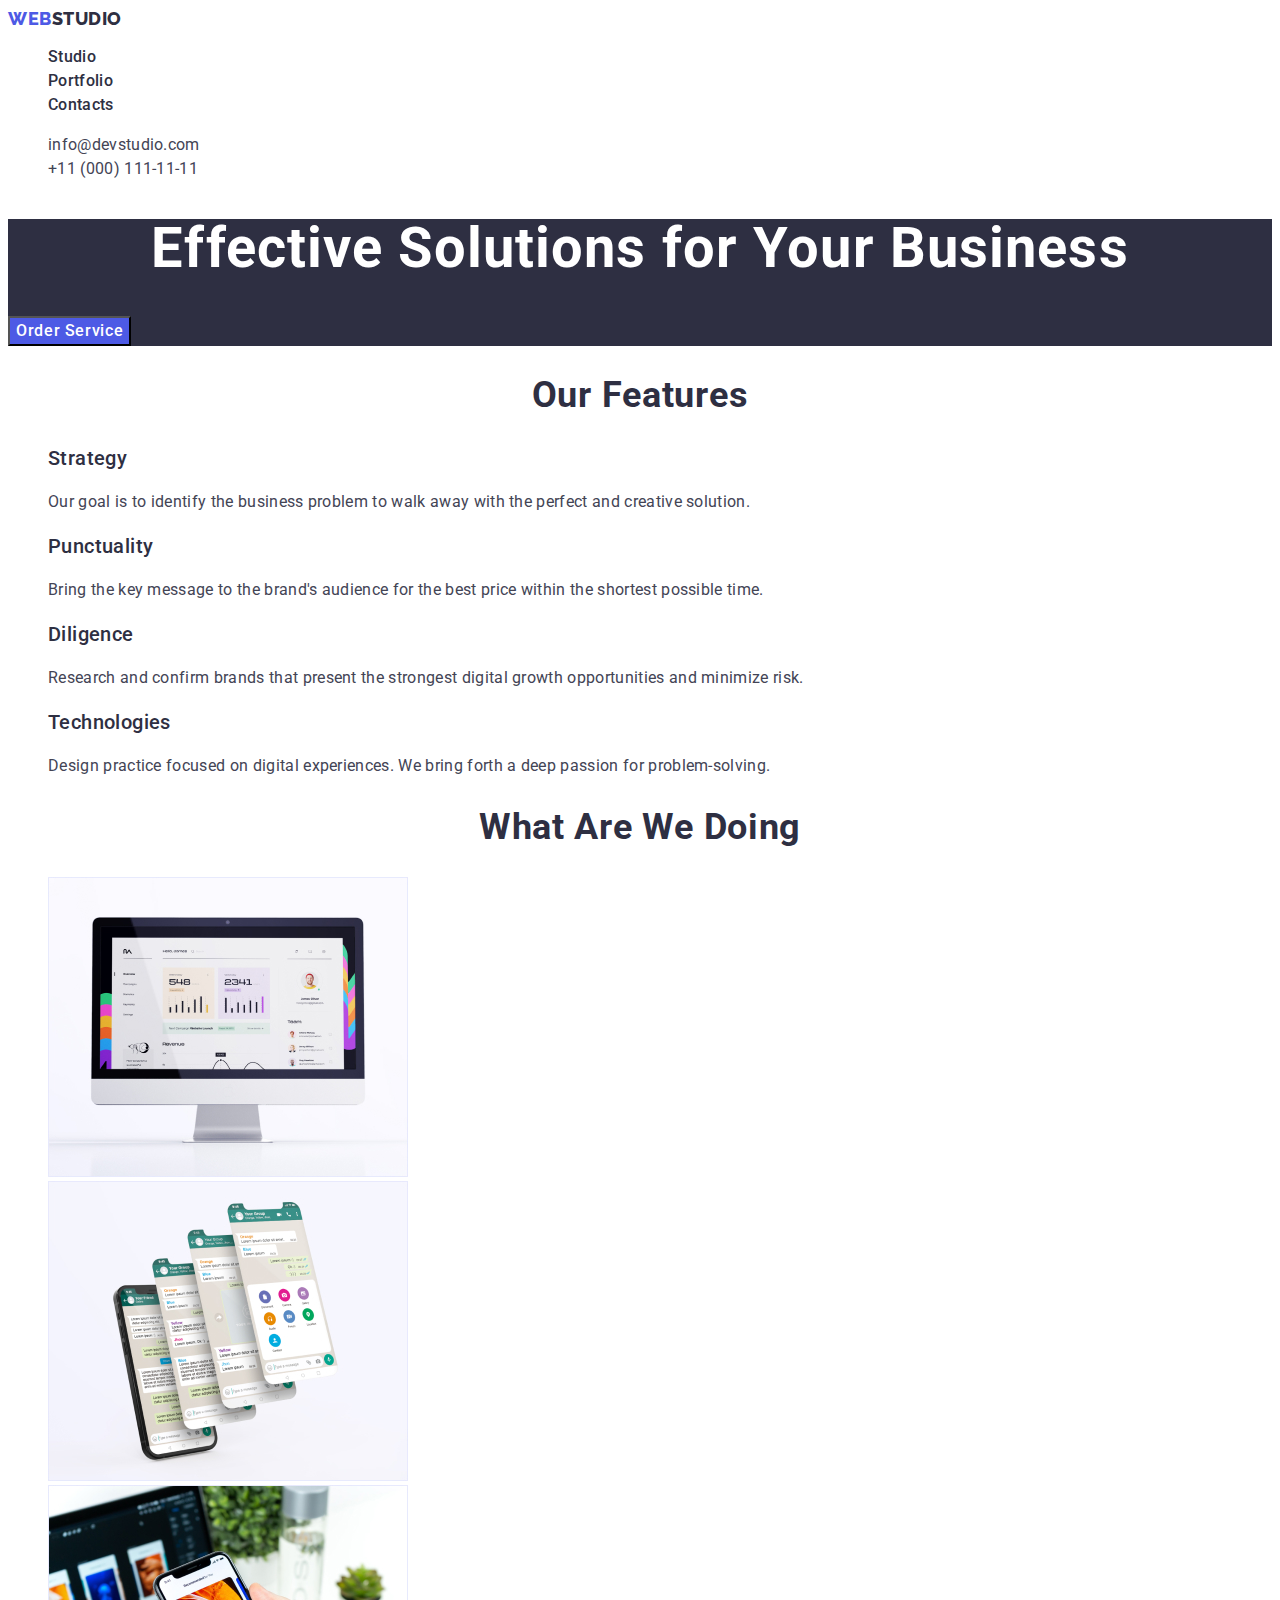
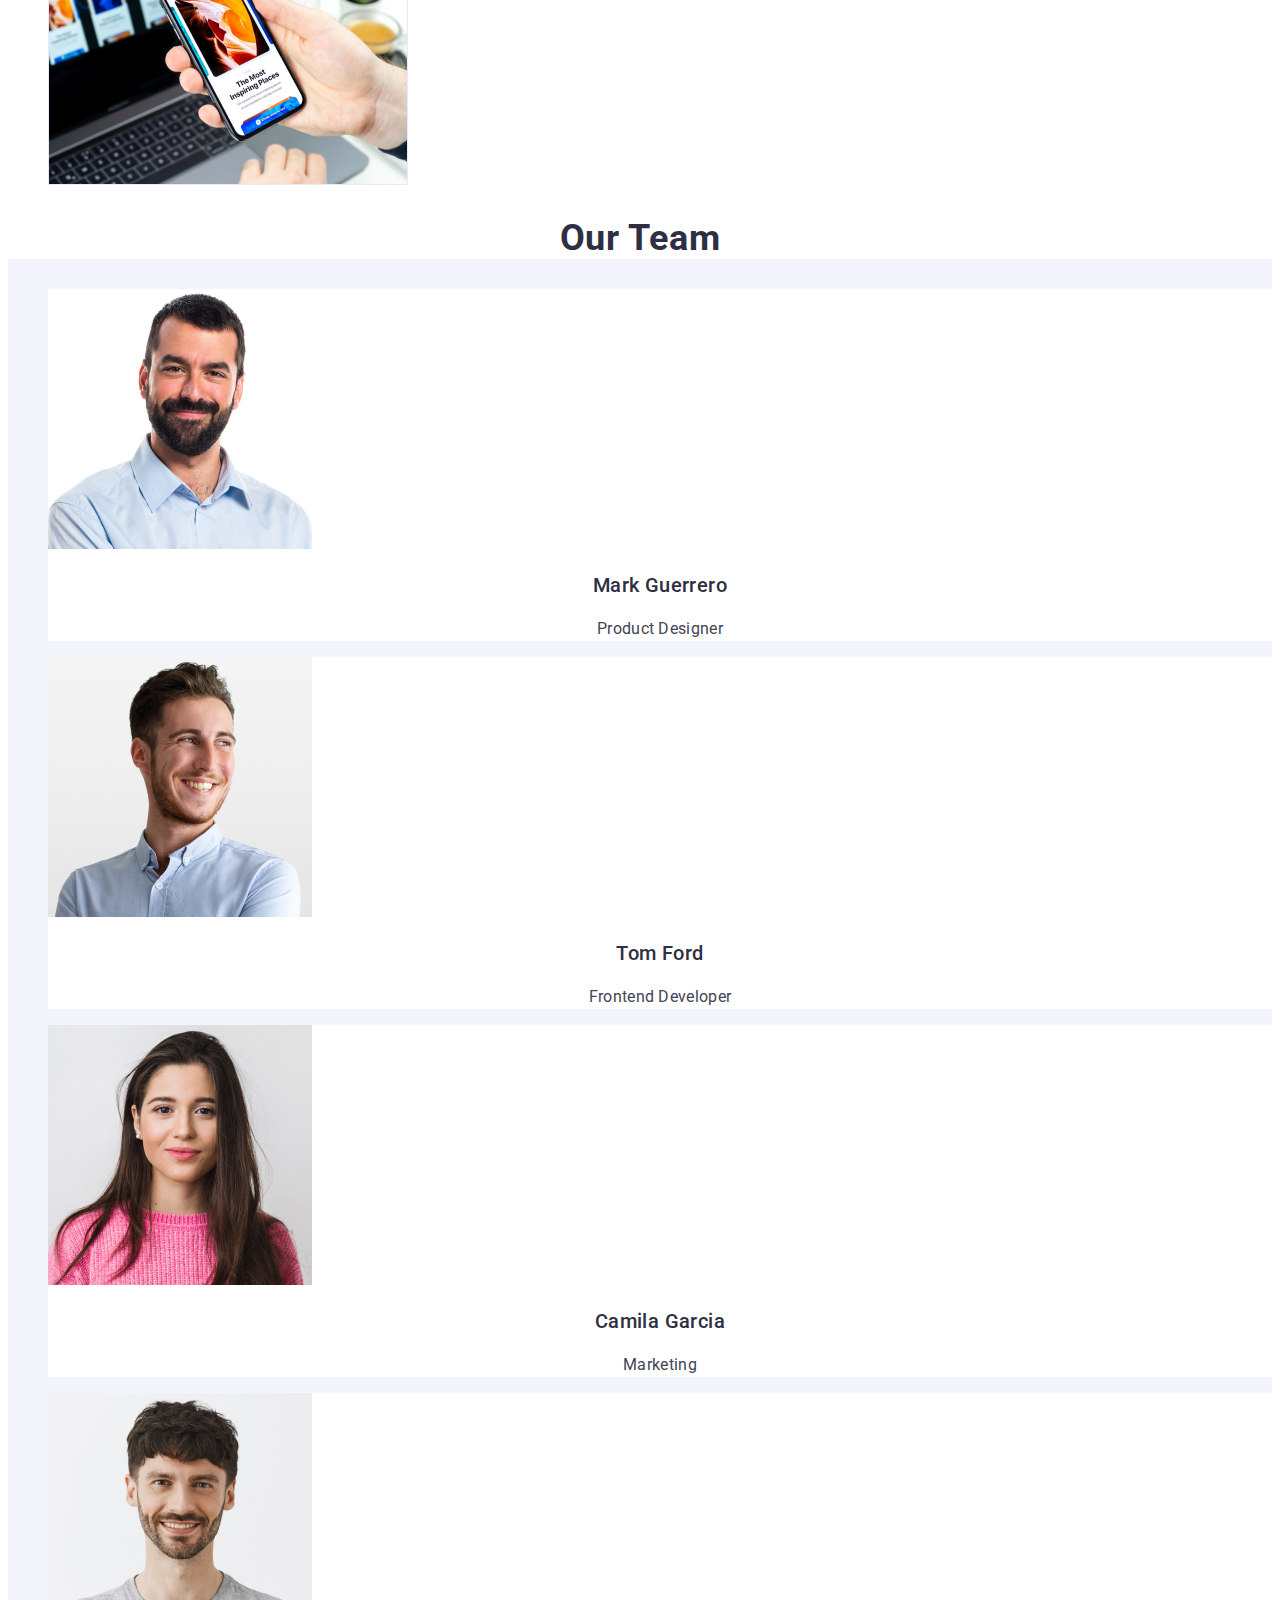
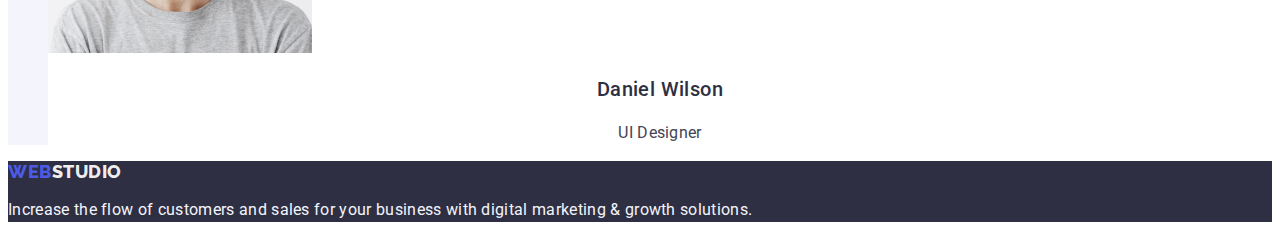
==== commit 45c0da76: "var fin" ====
--- a/index.html
+++ b/index.html
@@ -110,22 +110,22 @@
       <section class="chapters-color">
         <h2 class="chapters-title">Our Team</h2>
         <ul class="list">
-          <li>
+          <li class="white">
             <img src="./images/teamcard1.jpg" alt="man" width="264" />
             <h3 class="name-teamcard name-teamcard-centered">Mark Guerrero</h3>
             <p class="positions-teamcard">Product Designer</p>
           </li>
-          <li>
+          <li class="white">
             <img src="./images/teamcard2.jpg" alt="youngman" width="264" />
             <h3 class="name-teamcard name-teamcard-centered">Tom Ford</h3>
             <p class="positions-teamcard">Frontend Developer</p>
           </li>
-          <li>
+          <li class="white">
             <img src="./images/teamcard3.jpg" alt="woman" width="264" />
             <h3 class="name-teamcard name-teamcard-centered">Camila Garcia</h3>
             <p class="positions-teamcard">Marketing</p>
           </li>
-          <li>
+          <li class="white">
             <img src="./images/teamcard4.jpg" alt="man" width="264" />
             <h3 class="name-teamcard name-teamcard-centered">Daniel Wilson</h3>
             <p class="positions-teamcard">UI Designer</p>
--- a/css/style.css
+++ b/css/style.css
@@ -208,3 +208,7 @@
 .address {
   font-style: normal;
 }
+
+.white {
+  background-color: #fff;
+}
